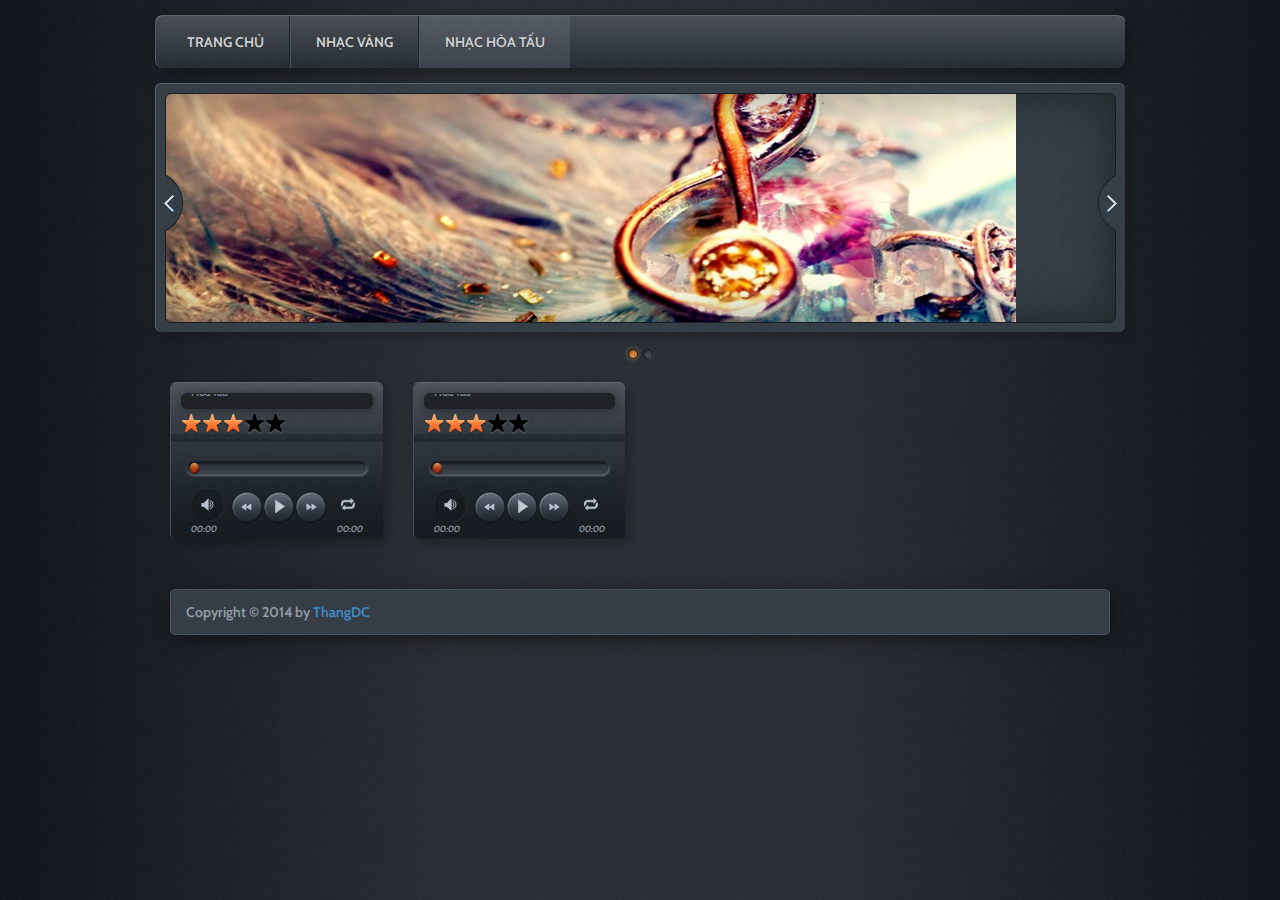
==== nhac-hoa-tau.html @ 0162b8f7 "Init" ====
<!doctype html>
<!--[if lt IE 7 ]><html lang="en" class="no-js ie6"> <![endif]-->
<!--[if IE 7 ]><html lang="en" class="no-js ie7"> <![endif]-->
<!--[if IE 8 ]><html lang="en" class="no-js ie8"> <![endif]-->
<!--[if IE 9 ]><html lang="en" class="no-js ie9"> <![endif]-->
<!--[if (gt IE 9)|!(IE)]><!--><html lang="en" class="no-js"> <!--<![endif]-->
<head>
<meta charset="utf-8">
<meta name="author" content="">
<meta name="keywords" content="">
<meta name="viewport" content="width=device-width,initial-scale=1">
<title>Nhạc hòa tấu - Nhũng ca khúc trữ tình bất hữu</title>

<!-- main JS libs -->
<script src="js/libs/modernizr.min.js"></script>
<script src="js/libs/jquery-1.10.0.js"></script>
<script src="js/libs/jquery-ui.min.js"></script>
<script src="js/libs/bootstrap.min.js"></script>

<!-- Style CSS -->
<link href="css/bootstrap.css" media="screen" rel="stylesheet">
<link href="style.css" media="screen" rel="stylesheet">

<!-- scripts -->
<script src="js/general.js"></script>

<!-- Include all needed stylesheets and scripts here -->

<!--[if lt IE 9]><script src="js/respond.min.js"></script><![endif]-->
<!--[if gte IE 9]>
<style type="text/css">
    .gradient {filter: none !important;}
</style>
<![endif]-->

<!-- Audio Player  -->
<link href="css/jplayer.css" rel="stylesheet">
<script src="js/jquery.jplayer.min.js"></script>
<script src="js/jplayer.playlist.min.js"></script>
<script type="text/javascript">
    //<![CDATA[
    $(document).ready(function(){
		
		new jPlayerPlaylist({
            jPlayer: "#jquery_jplayer_1",
            cssSelectorAncestor: "#jp_container_1"
        }, [
            {
                title:"<img src='http://nhacvang.tinhyeu24h.com/Playlist/Nhac-Hoa-Tau/Hoa-Tau-Trung-Hoa-Tuyen-Chon.jpg' alt='' /><ul><li class='item-artist'><span>01.</span> 999 Đóa Hồng</li><li class='item-song'>Nhạc Hoà Tấu Trung Hoa Tuyển Chọn</li><li class='item-album'>Hòa Tấu</li></ul>",
                mp3:"http://nhacvang.tinhyeu24h.com/Musics/Tuyen-Tap-Nhac-Hoa-Tau-Trung-Hoa/999-doa-hong-hoa-tau-trung-hoa.mp3"
            },
            {
                title:"<img src='http://nhacvang.tinhyeu24h.com/Playlist/Nhac-Hoa-Tau/Hoa-Tau-Trung-Hoa-Tuyen-Chon.jpg' alt='' /><ul><li class='item-artist'><span>02.</span> Ảo mộng tình yêu</li><li class='item-song'>Nhạc Hoà Tấu Trung Hoa Tuyển Chọn</li><li class='item-album'>Hòa Tấu</li></ul>",
                mp3:"http://nhacvang.tinhyeu24h.com/Musics/Tuyen-Tap-Nhac-Hoa-Tau-Trung-Hoa/ao-mong-tinh-yeu-hoa-tau-trung-hoa-tuyen-chon.mp3"
            },
            {
                title:"<img src='http://nhacvang.tinhyeu24h.com/Playlist/Nhac-Hoa-Tau/Hoa-Tau-Trung-Hoa-Tuyen-Chon.jpg' alt='' /><ul><li class='item-artist'><span>03.</span> Người Yêu Dấu</li><li class='item-song'>Nhạc Hoà Tấu Trung Hoa Tuyển Chọn</li><li class='item-album'>Như Quỳnh</li></ul>",
                mp3:"http://nhacvang.tinhyeu24h.com/Musics/Tuyen-Tap-Nhac-Hoa-Tau-Trung-Hoa/nguoi-yeu-dau-nhac-hoa-tau-trung-hoa-tuyen-chon.mp3"
            },
            {
                title:"<img src='http://nhacvang.tinhyeu24h.com/Playlist/Nhac-Hoa-Tau/Hoa-Tau-Trung-Hoa-Tuyen-Chon.jpg' alt='' /><ul><li class='item-artist'><span>04.</span> Nhớ anh nhiều hơn</li><li class='item-song'>Nhạc Hoà Tấu Trung Hoa Tuyển Chọn</li><li class='item-album'>Phi Nhung</li></ul>",
                mp3:"http://nhacvang.tinhyeu24h.com/Musics/Tuyen-Tap-Nhac-Hoa-Tau-Trung-Hoa/nho-anh-nhieu-hon-nhac-hoa-tau-trung-hoa-tuyen-chon.mp3"
            },
            {
                title:"<img src='http://nhacvang.tinhyeu24h.com/Playlist/Nhac-Hoa-Tau/Hoa-Tau-Trung-Hoa-Tuyen-Chon.jpg' alt='' /><ul><li class='item-artist'><span>05.</span> Nụ hôn và nước mắt</li><li class='item-song'>Nhạc Hoà Tấu Trung Hoa Tuyển Chọn</li><li class='item-album'>Phi Nhung</li></ul>",
                mp3:"http://nhacvang.tinhyeu24h.com/Musics/Tuyen-Tap-Nhac-Hoa-Tau-Trung-Hoa/nu-hon-va-nuoc-mat-hoa-tau-trung-hoa.mp3"
            }
        ], {
            swfPath: "js",
            supplied: "mp3",
            wmode: "window",
            smoothPlayBar: false,
            keyEnabled: false
        });
		
		new jPlayerPlaylist({
            jPlayer: "#jquery_jplayer_2",
            cssSelectorAncestor: "#jp_container_2"
        }, [
            {
                title:"<img src='http://nhacvang.tinhyeu24h.com/Playlist/Nhac-Hoa-Tau/Hoa-Tau-Viet-Nam-Tuyen-Chon.jpg' alt='' /><ul><li class='item-artist'><span>01.</span> Dáng đứng bến tre</li><li class='item-song'>Nhạc Hoà Tấu Việt Nam Tuyển Chọn</li><li class='item-album'>Hòa Tấu</li></ul>",
                mp3:"http://nhacvang.tinhyeu24h.com/Musics/Nhac-Hoa-Tau-Viet-Nam/dang-dung-ben-tre.mp3"
            },
            {
                title:"<img src='http://nhacvang.tinhyeu24h.com/Playlist/Nhac-Hoa-Tau/Hoa-Tau-Viet-Nam-Tuyen-Chon.jpg' alt='' /><ul><li class='item-artist'><span>02.</span> Giấc mơ trưa</li><li class='item-song'>Nhạc Hoà Tấu Việt Nam Tuyển Chọn</li><li class='item-album'>Hòa Tấu</li></ul>",
                mp3:"http://nhacvang.tinhyeu24h.com/Musics/Nhac-Hoa-Tau-Viet-Nam/giac-mo-trua.mp3"
            },
            {
                title:"<img src='http://nhacvang.tinhyeu24h.com/Playlist/Nhac-Hoa-Tau/Hoa-Tau-Viet-Nam-Tuyen-Chon.jpg' alt='' /><ul><li class='item-artist'><span>03.</span> Hãy về đây bên anh</li><li class='item-song'>Nhạc Hoà Tấu Việt Nam Tuyển Chọn</li><li class='item-album'>Hòa tấu</li></ul>",
                mp3:"http://nhacvang.tinhyeu24h.com/Musics/Nhac-Hoa-Tau-Viet-Nam/hay-ve-day-ben-anh.mp3"
            },
            {
                title:"<img src='http://nhacvang.tinhyeu24h.com/Playlist/Nhac-Hoa-Tau/Hoa-Tau-Viet-Nam-Tuyen-Chon.jpg' alt='' /><ul><li class='item-artist'><span>04.</span> Hình bóng quê nhà</li><li class='item-song'>Nhạc Hoà Tấu Việt Nam Tuyển Chọn</li><li class='item-album'>Hòa tấu</li></ul>",
                mp3:"http://nhacvang.tinhyeu24h.com/Musics/Nhac-Hoa-Tau-Viet-Nam/hinh-bong-que-nha.mp3"
            },
            {
                title:"<img src='http://nhacvang.tinhyeu24h.com/Playlist/Nhac-Hoa-Tau/Hoa-Tau-Viet-Nam-Tuyen-Chon.jpg' alt='' /><ul><li class='item-artist'><span>05.</span> Hoa mười giờ</li><li class='item-song'>Nhạc Hoà Tấu Việt Nam Tuyển Chọn</li><li class='item-album'>Hòa tấu</li></ul>",
                mp3:"http://nhacvang.tinhyeu24h.com/Musics/Nhac-Hoa-Tau-Viet-Nam/hoa-muoi-gio.mp3"
            },
            {
                title:"<img src='http://nhacvang.tinhyeu24h.com/Playlist/Nhac-Hoa-Tau/Hoa-Tau-Viet-Nam-Tuyen-Chon.jpg' alt='' /><ul><li class='item-artist'><span>06.</span> Huế Thương</li><li class='item-song'>Nhạc Hoà Tấu Việt Nam Tuyển Chọn</li><li class='item-album'>Hòa tấu</li></ul>",
                mp3:"http://nhacvang.tinhyeu24h.com/Musics/Nhac-Hoa-Tau-Viet-Nam/hue-thuong.mp3"
            },
            {
                title:"<img src='http://nhacvang.tinhyeu24h.com/Playlist/Nhac-Hoa-Tau/Hoa-Tau-Viet-Nam-Tuyen-Chon.jpg' alt='' /><ul><li class='item-artist'><span>07.</span> Lòng mẹ</li><li class='item-song'>Nhạc Hoà Tấu Việt Nam Tuyển Chọn</li><li class='item-album'>Hòa tấu</li></ul>",
                mp3:"http://nhacvang.tinhyeu24h.com/Musics/Nhac-Hoa-Tau-Viet-Nam/long-me.mp3"
            },
            {
                title:"<img src='http://nhacvang.tinhyeu24h.com/Playlist/Nhac-Hoa-Tau/Hoa-Tau-Viet-Nam-Tuyen-Chon.jpg' alt='' /><ul><li class='item-artist'><span>08.</span> Mấy Nhịp Cầu Tre</li><li class='item-song'>Nhạc Hoà Tấu Việt Nam Tuyển Chọn</li><li class='item-album'>Hòa tấu</li></ul>",
                mp3:"http://nhacvang.tinhyeu24h.com/Musics/Nhac-Hoa-Tau-Viet-Nam/may-nhip-cau-tre.mp3"
            }
        ], {
            swfPath: "js",
            supplied: "mp3",
            wmode: "window",
            smoothPlayBar: false,
            keyEnabled: false
        });
    });
    //]]>
</script>

</head>

<body>
    <div class="body_wrap">
        <div class="container">
			<!-- Main Menu -->
			<div class="row">
				<div class="boxed-velvet margin-top-15 margin-bottom-15">
					<ul class="dropdown inner clearfix">
						<li class="menu-level-0"><a href="/"><span>Trang chủ</span></a></li>
						<li class="menu-level-0"><a href="nhac-vang.html"><span>Nhạc vàng</span></a></li>
						<li class="menu-level-0"><a class="active" href="nhac-hoa-tau.html"><span>Nhạc hòa tấu</span></a></li>
					</ul>
				</div>
			</div>
			<div class="row">
				<!-- Image Slider -->
				<div class="widget-container widget_gallery">
					<div class="inner">
						<div id="myCarousel" class="carousel slide" data-interval="20000">
							<!-- Carousel items -->
							<div class="carousel-inner">
								<div class="active item">
									<img src="images/temp/slider-2.jpg" alt="" />
								</div>
								<div class="item">
									<img src="images/temp/slider-1.jpg" alt="" />
								</div>
							</div>
							<!-- Carousel indicators -->
							<ol class="carousel-indicators">
								<li data-target="#myCarousel" data-slide-to="0" class="active"></li>
								<li data-target="#myCarousel" data-slide-to="1"></li>
							</ol>
							<!-- Carousel nav -->
							<a class="carousel-control left" href="#myCarousel" data-slide="prev"></a>
							<a class="carousel-control right" href="#myCarousel" data-slide="next"></a>
						</div>
					</div>
				</div>
			</div>
			<div class="row">
				<div class="col-md-3">
					<!-- Widget Audio Player -->
					<div class="widget-container widget-audio">
						<div class="inner">
							<!-- jplayer-->
							<div id="jquery_jplayer_1" class="jp-jplayer"></div>
							<div id="jp_container_1" class="jp-audio">
								<div class="jp-type-playlist">
									<div class="jp-playlist">
										<ul class="jp-playlist-inner"><li></li></ul>
									</div>
									<div class="jp-gui jp-interface">
										<div class="song_title_wrap">
											<div class="song_title"></div>
											<div class="rating margin-top-5 margin-bottom-5 clearfix">
												<span class="star on">
													<input type="hidden" value="1">
												</span>
												<span class="star on">
													<input type="hidden" value="2">
												</span>
												<span class="star on">
													<input type="hidden" value="3">
												</span>
												<span class="star off">
													<input type="hidden" value="4">
												</span>
												<span class="star off">
													<input type="hidden" value="5">
												</span>
											</div>
										</div>
										<div class="jp-controls-wrap">
											<div class="jp-progress">
												<div class="jp-seek-bar">
													<div class="jp-play-bar"></div>
												</div>
											</div>
											<ul class="jp-controls">
												<li><a href="javascript:;" class="jp-mute" tabindex="1" title="mute">mute</a></li><!--
														--><li><a href="javascript:;" class="jp-unmute" tabindex="1" title="unmute">unmute</a></li><!--
														--><li><a href="javascript:;" class="jp-previous disabled" tabindex="1">previous</a></li><!--
														--><li><a href="javascript:;" class="jp-play" tabindex="1">play</a></li><!--
														--><li><a href="javascript:;" class="jp-pause" tabindex="1">pause</a></li><!--
														--><li><a href="javascript:;" class="jp-next" tabindex="1">next</a></li><!--
														--><li><a href="javascript:;" class="jp-stop" tabindex="1">stop</a></li><!--
														--><li><a href="javascript:;" class="jp-repeat" tabindex="1" title="repeat">repeat</a></li><!--
														--><li><a href="javascript:;" class="jp-repeat-off" tabindex="1" title="repeat off">repeat off</a></li><!--
														--><li><a href="javascript:;" class="jp-volume-max" tabindex="1" title="max volume">max volume</a></li><!--
														--><li><a href="javascript:;" class="jp-shuffle" tabindex="1" title="shuffle">shuffle</a></li><!--
														--><li><a href="javascript:;" class="jp-shuffle-off" tabindex="1" title="shuffle off">shuffle off</a></li>
											</ul>
											<div class="jp-volume-bar">
												<div class="jp-volume-bar-value"></div>
											</div>
											<div class="jp-current-time" style="display: block !important;"></div>
											<div class="jp-duration" style="display: block !important;"></div>
										</div>
									</div>
									<div class="jp-no-solution">
										<span>Update Required</span>
										To play the media you will need to either update your browser to a recent version or update your <a href="http://get.adobe.com/flashplayer/" target="_blank">Flash plugin</a>.
									</div>
								</div>
							</div>
							<!--/ jplayer-->
						</div>
					</div>
					<!-- Widget Audio Player -->
				</div>
				<div class="col-md-3">
					<!-- Widget Audio Player -->
					<div class="widget-container widget-audio">
						<div class="inner">
							<!-- jplayer-->
							<div id="jquery_jplayer_2" class="jp-jplayer"></div>
							<div id="jp_container_2" class="jp-audio">
								<div class="jp-type-playlist">
									<div class="jp-playlist">
										<ul class="jp-playlist-inner"><li></li></ul>
									</div>
									<div class="jp-gui jp-interface">
										<div class="song_title_wrap">
											<div class="song_title"></div>
											<div class="rating margin-top-5 margin-bottom-5 clearfix">
												<span class="star on">
													<input type="hidden" value="1">
												</span>
												<span class="star on">
													<input type="hidden" value="2">
												</span>
												<span class="star on">
													<input type="hidden" value="3">
												</span>
												<span class="star off">
													<input type="hidden" value="4">
												</span>
												<span class="star off">
													<input type="hidden" value="5">
												</span>
											</div>
										</div>
										<div class="jp-controls-wrap">
											<div class="jp-progress">
												<div class="jp-seek-bar">
													<div class="jp-play-bar"></div>
												</div>
											</div>
											<ul class="jp-controls">
												<li><a href="javascript:;" class="jp-mute" tabindex="1" title="mute">mute</a></li><!--
														--><li><a href="javascript:;" class="jp-unmute" tabindex="1" title="unmute">unmute</a></li><!--
														--><li><a href="javascript:;" class="jp-previous disabled" tabindex="1">previous</a></li><!--
														--><li><a href="javascript:;" class="jp-play" tabindex="1">play</a></li><!--
														--><li><a href="javascript:;" class="jp-pause" tabindex="1">pause</a></li><!--
														--><li><a href="javascript:;" class="jp-next" tabindex="1">next</a></li><!--
														--><li><a href="javascript:;" class="jp-stop" tabindex="1">stop</a></li><!--
														--><li><a href="javascript:;" class="jp-repeat" tabindex="1" title="repeat">repeat</a></li><!--
														--><li><a href="javascript:;" class="jp-repeat-off" tabindex="1" title="repeat off">repeat off</a></li><!--
														--><li><a href="javascript:;" class="jp-volume-max" tabindex="1" title="max volume">max volume</a></li><!--
														--><li><a href="javascript:;" class="jp-shuffle" tabindex="1" title="shuffle">shuffle</a></li><!--
														--><li><a href="javascript:;" class="jp-shuffle-off" tabindex="1" title="shuffle off">shuffle off</a></li>
											</ul>
											<div class="jp-volume-bar">
												<div class="jp-volume-bar-value"></div>
											</div>
											<div class="jp-current-time" style="display: block !important;"></div>
											<div class="jp-duration" style="display: block !important;"></div>
										</div>
									</div>
									<div class="jp-no-solution">
										<span>Update Required</span>
										To play the media you will need to either update your browser to a recent version or update your <a href="http://get.adobe.com/flashplayer/" target="_blank">Flash plugin</a>.
									</div>
								</div>
							</div>
							<!--/ jplayer-->
						</div>
					</div>
					<!-- Widget Audio Player -->
				</div>
			</div>
			<div class="row">
				<div class="col-sm-12">
					<!-- .clients box-->
					<div class="clients_box boxed">
						<div class="clients_box_content">
							Copyright &copy; 2014 by <a href="http://www.thangdc.com" target="_blank">ThangDC</a>
						</div>
					</div>
					<!--/ .clients box-->
				</div>
			</div>
		</div>
    </div>
</body>
</html>
---- style.css ----
/*
Kit Name: Dark Velvet
Kit URI: http://pixelkit.com/kits/dark-ui-kit
Description: 100+ elements
Version: 1.0
Author: PixelKit
Author URI: http://pixelkit.com

CSS STRUCTURE:

1. GENERAL TYPOGRAPHY
	- Fonts
	- Global Reset
	- General Styles
	- Clear Floats
	- Typography
	- Buttons
	- Custom checkboxes, radios
	- Ribbons
	- Badges
	- Rating Stars

2. PAGE ITEMS, WIDGETS
	- Table Pricing
	- Sidebar widgets
		- Widget Tags
		- Widget Calendar
	- Comments
	- Forms
    	    - Comment Form, Contact Form
    	    - Search Form
	- Dividers
	- Tabs
    	    - Sidebar Tabs
    	    - Content Tabs col-sm-8
    	    - Content Tabs col-sm-12
    	    - Content Tabs col-sm-6
    	    - Article Tabs
	- Main Menu

3. INDEX PAGE
    - Header (Kit Name)
	- Contact Form styled
	- Search Form styled
	- Progress Bars
	- Knobs
	- Tabs styled
	- Scroll Bars
	- Profile
	- Simple Graph
	- Image Slider
	- Notifications

/*===================================================*/
/* 1. GENERAL TYPOGRAPHY */
/*===================================================*/

/*-----------------------------------*/
/* Fonts */
/*-----------------------------------*/

@import url(http://fonts.googleapis.com/css?family=Cabin:400,500,600,700,400italic,500italic,600italic,700italic);

/*-----------------------------------*/
/* Global Reset */
/*-----------------------------------*/

html, body, div, span, applet, object, iframe, h1, h2, h3, h4, h5, h6, p, blockquote, pre, a, abbr, acronym, address, big, cite, code, del, dfn, em, img, ins, kbd, q, s, samp, small, strike, strong, sub, sup, tt, var, b, u, i, center, dl, dt, dd, ol, ul, li, fieldset, form, label, legend, table, caption, tbody, tfoot, thead, tr, th, td, article, aside, canvas, details, embed, figure, figcaption, footer, header, hgroup, menu, nav, output, ruby, section, summary, time, mark, audio, video {
	margin: 0;
	padding: 0;
	border: 0;
	font-size: 100%;
	font: inherit;
	vertical-align: baseline; }
article, aside, details, figcaption, figure, footer, header, hgroup, menu, nav, section {
	display: block}
body {
	line-height: 1; }
ol, ul {
	list-style: none; }
blockquote, q {
	quotes: none; }
blockquote:before, blockquote:after, q:before, q:after {
	content: '';
	content: none; }
table {
	border-collapse: collapse;
	border-spacing: 0}

html { font-size: 100%; -webkit-text-size-adjust: 100%; -ms-text-size-adjust: 100%; -webkit-font-smoothing: antialiased; }

/*-----------------------------------*/
/* General Styles */
/*-----------------------------------*/

body {
	font-family: 'Cabin', sans-serif;
	font-weight: 600;
    color:#959da6;
	font-size:14px;
	position:relative;
	background: url(images/bg.png);
}
.body_wrap{
    background: url([data-uri]);
    background: -moz-linear-gradient(left,  rgba(255,255,255,0) 0%, rgba(255,255,255,0) 1%, rgba(255,255,255,0.1) 35%, rgba(255,255,255,0.1) 65%, rgba(255,255,255,0) 100%);
    background: -webkit-gradient(linear, left top, right top, color-stop(0%,rgba(255,255,255,0)), color-stop(1%,rgba(255,255,255,0)), color-stop(35%,rgba(255,255,255,0.1)), color-stop(65%,rgba(255,255,255,0.1)), color-stop(100%,rgba(255,255,255,0)));
    background: -webkit-linear-gradient(left,  rgba(255,255,255,0) 0%,rgba(255,255,255,0) 1%,rgba(255,255,255,0.1) 35%,rgba(255,255,255,0.1) 65%,rgba(255,255,255,0) 100%);
    background: -o-linear-gradient(left,  rgba(255,255,255,0) 0%,rgba(255,255,255,0) 1%,rgba(255,255,255,0.1) 35%,rgba(255,255,255,0.1) 65%,rgba(255,255,255,0) 100%);
    background: -ms-linear-gradient(left,  rgba(255,255,255,0) 0%,rgba(255,255,255,0) 1%,rgba(255,255,255,0.1) 35%,rgba(255,255,255,0.1) 65%,rgba(255,255,255,0) 100%);
    background: linear-gradient(to right,  rgba(255,255,255,0) 0%,rgba(255,255,255,0) 1%,rgba(255,255,255,0.1) 35%,rgba(255,255,255,0.1) 65%,rgba(255,255,255,0) 100%);
    filter: progid:DXImageTransform.Microsoft.gradient( startColorstr='#00ffffff', endColorstr='#00ffffff',GradientType=1 );
    width: 100%;
    height: 100%;
}
::-moz-selection {
	background: #fff;
	color: #363636;
	text-shadow: none;
}
::selection {
	background: #fff;
	color: #363636;
	text-shadow: none;
}
a:hover,
a:focus {
	color: #fff;
	text-decoration: none;
}
a:active{background-color: transparent;}

input, textarea, input[type="submit"]:focus, div {
	outline: 0 none;
	font-family: 'Cabin', sans-serif;
}
button, input, select, textarea {vertical-align: top;}

.alpha{margin-left:0 !important;}
.omega{margin-right:0 !important;}

/*-----------------------------------*/
/* Clear Floats */
/*-----------------------------------*/

html body * span.clear,
html body * div.clear,
html body * li.clear,
html body * dd.clear {
	background: none;
	border: 0;
	clear: both;
	display: block;
	float: none;
	font-size: 0;
	list-style: none;
	margin: 0;
	padding: 0;
	overflow: hidden;
	visibility: hidden;
	width: 0;
	height: 0;
}
.clearfix {
	*zoom: 1;
}
.clearfix:before,
.clearfix:after {
	display: table;
	line-height: 0;
	content: "";
}
.clearfix:after {
	clear: both;
}

/*-----------------------------------*/
/* Typography */
/*-----------------------------------*/

h1, h2, h3, h4, h5, h6 {
	line-height:1.2em;
	margin-bottom:.7em;
}
h1{font-size:29px}
h2{font-size:25px}
h3{font-size:23px}
h4{font-size:19px}
h5{font-size:17px}
h6{font-size:14px}

h1, h2, h3, h4, h5, h6,
h1 span, h2 span, h3 span ,h4 span, h5 span, h6 span,
h1 a, h2 a, h3 a ,h4 a, h5 a, h6 a
{color: #b8c0c8;}

h4, h5, h6,
h4 span, h5 span, h6 span,
h4 a, h5 a, h6 a
{color: #fff;}

em{font-style: italic;}
strong{font-weight: 600;}
small{font-size: 85%;}

i{
	position: relative;
	top: 0;
	left: 0;
	display: inline-block;
	overflow: hidden;
	text-decoration: none;
	font-style: normal;
	background-repeat: no-repeat;
	margin-right: 15px;
}
p{
	line-height: 21px;
	margin-bottom: 16px;
    font-weight: 400;
    color: #959da6;
}
.margin-30{margin-bottom:30px;}

h6.foo{
	font-size: 11px;
    text-transform: uppercase;
	color:#808e9e;
	text-shadow:1px 1px 1px rgba(0,0,0,0.5);
	margin:25px 0;
}

/*-----------------------------------*/
/* Buttons */
/*-----------------------------------*/

.buttons-wrap{margin-bottom: 50px;}
.buttons .btn{margin-right:20px; margin-bottom:20px;}

.btn:hover, .btn:focus {
    -webkit-transition: background-position .0s linear;
    -moz-transition: background-position .0s linear;
    -o-transition: background-position .0s linear;
    transition: background-position .0s linear;
}
.btn:hover, .btn:focus, .btn:active, .btn.active, .btn.disabled, .btn[disabled] {
    background-color: transparent;
}
.btn.active, .btn:active,
.btn.btn-black.active, .btn.btn-black:active,
.btn.btn-large.active, .btn.btn-large:active,
.btn.btn-small.active, .btn.btn-small:active,
.btn.btn-follow.active, .btn.btn-follow:active{
    background-image:url(images/buttons.png);
    -webkit-box-shadow: none;
    -moz-box-shadow: none;
    box-shadow: none;
}

.btn{
	display:inline-block;
	background-image:url(images/buttons.png);
	background-repeat:no-repeat;
	background-color: transparent;
	background-position:right -37px;
	height: 37px;
	line-height: 37px;
	padding: 0;
	padding-right:25px;
	border: 0 none;
    border-radius: 0;
    -webkit-border-radius: 0;
    -moz-border-radius: 0;
    box-shadow: 0 15px 12px -16px rgba(0, 0, 0, 0.8);
    -webkit-box-shadow: 0 15px 12px -16px rgba(0, 0, 0, 0.8);
    -moz-box-shadow: 0 15px 12px -16px rgba(0, 0, 0, 0.8);
}
.btn span,
.btn input{
	display:block;
	background-image:url(images/buttons.png);
	background-repeat:no-repeat;
	background-position:left 0;
	background-color: transparent;
	padding: 0;
	padding-left:25px;
	line-height:37px;
	height: 37px;
	border:none;
	outline:none;
    text-transform: uppercase;
    color: #fefae5;
    text-shadow:0 1px 1px rgba(161,75,39,0.9);
    font-weight: 600;
}
.btn.btn-black, .btn.btn-large{
    box-shadow: 0 4px 10px -5px rgba(0, 0, 0, 0.8);
    -webkit-box-shadow: 0 4px 10px -5px rgba(0, 0, 0, 0.8);
    -moz-box-shadow: 0 4px 10px -5px rgba(0, 0, 0, 0.8);
}
.btn.btn-black span,
.btn.btn-black input{
    color: #7e888e;
    text-shadow:0 1px 1px rgba(0,0,0,0.36);
}
.btn:hover, .btn:focus{
	background-position:right -37px;
	background-image:url(images/buttons.png);
	background-color: transparent;
	color: #fefae5;
}
.btn.btn-large{
	height: 49px;
	line-height: 47px;
	padding-right:35px;
}
.btn.btn-large span,
.btn.btn-large input{
    font-size:15px;
	padding-left:35px;
	height: 49px;
    line-height: 47px;
    color: #fff;
}
.btn.btn-small{
    height: 31px;
    line-height: 29px;
    padding-right:17px;
    -webkit-box-shadow: 4px 4px 6px -3px rgba(0, 0, 0, 0.5);
    -moz-box-shadow: 4px 4px 6px -3px rgba(0, 0, 0, 0.5);
    box-shadow: 4px 4px 6px -3px rgba(0, 0, 0, 0.5);
}
.btn.btn-small span,
.btn.btn-small input{
    font-size:13px;
    padding-left:17px;
    height: 31px;
    line-height: 29px;
}
.btn.btn-follow{
    height: 29px;
    line-height: 29px;
    padding-right:18px;
    box-shadow: 0px 2px 4px -2px rgba(0, 0, 0, 0.5);
}
.btn.btn-follow span,
.btn.btn-follow input{
    font-size:12px;
    padding-left:39px;
    height: 29px;
    line-height: 29px;
    text-transform: none;
    text-shadow: 0 1px 1px rgba(36,42,50,0.75);
}
.btn.btn-large.btn-black{
    height: 45px;
    line-height: 43px;
    padding-right:40px;
}
.btn.btn-large.btn-black span,
.btn.btn-large.btn-black input{
    padding-left:40px;
    height: 45px;
    line-height: 43px;
    color: #fff;
    text-shadow:0 1px 1px rgba(188,83,39,0.75);
}

/* Button Shape */
.btn.btn-black span, .btn.btn-black input{background-position:left -74px;}
.btn.btn-black{background-position:right -111px;}

.btn.btn-round span, .btn.btn-round input{background-position:left -518px;}
.btn.btn-round{background-position:right -555px;}
.btn.btn-round:hover span, .btn.btn-round:hover input, .btn.btn-round.hover span, .btn.btn-round.hover input{background-position:left -592px;}
.btn.btn-round:hover, .btn.btn-round.hover{background-position:right -629px;}
.btn.btn-round:active span, .btn.btn-round:active input, .btn.btn-round.active span, .btn.btn-round.active input{background-position:left -666px;}
.btn.btn-round:active, .btn.btn-round.active{background-position:right -703px;}

.btn.btn-left span, .btn.btn-left input{background-position:left -148px; padding-left: 28px;}
.btn.btn-left{background-position:right -185px;}
.btn.btn-right span, .btn.btn-right input{background-position:left -222px;}
.btn.btn-right{background-position:right -259px; padding-right: 28px;}

.btn.btn-acute span, .btn.btn-acute input{background-position:left -296px;}
.btn.btn-acute{background-position:right -333px;}
.btn.btn-left.btn-acute span, .btn.btn-left.btn-acute input{background-position:left -370px; padding-left: 28px;}
.btn.btn-left.btn-acute{background-position:right -407px;}
.btn.btn-right.btn-acute span, .btn.btn-right.btn-acute input{background-position:left -444px;}
.btn.btn-right.btn-acute{background-position:right -481px; padding-right: 28px;}

.btn.btn-large span, .btn.btn-large input{background-position:left -814px;}
.btn.btn-large{background-position:right -863px;}
.btn-large.btn-black span, .btn-large.btn-black input{background-position:left -912px;}
.btn-large.btn-black{background-position:right -957px;}

.btn.btn-small span, .btn.btn-small input{background-position:left -1002px;}
.btn.btn-small{background-position:right -1033px;}

.btn.btn-send span, .btn.btn-send input{background-position:left -740px; padding-left: 45px;}
.btn.btn-send {background-position:right -777px; padding-right: 15px;}

.btn.btn-follow span, .btn.btn-follow input{background-position:left -1064px;}
.btn.btn-follow {background-position:right -1093px;}

/*-----------------------------------*/
/* Custom checkboxes, radios */
/*-----------------------------------*/

.custom-checkbox,.custom-radio {position:relative;}
.custom-checkbox label::selection, .custom-radio label::selection {background: transparent; color: inherit;}

/* input, label positioning */
.custom-checkbox input, .custom-radio input {position:absolute; left:0; top:0; margin:0; border:none; width:0; height:0; display: none;}
.custom-checkbox input {left:6px; top:7px}
.ie8 .custom-checkbox input, .ie8 .custom-radio input {display:block;}

.custom-checkbox label, .custom-radio label {display:block; position:relative; height:26px; line-height:26px; padding-left:36px; margin-bottom:8px; cursor:pointer; color:#b8c0c8;}
.custom-radio label {height:28px; line-height:28px; margin-bottom:4px;}

.custom-checkbox label img,
.custom-radio label img {
    vertical-align: middle;
    top:-5px;
    position:relative;
}
/* states */
.custom-checkbox label {background:url(images/styled_checkbox.png) no-repeat;}
.custom-radio label {background:url(images/styled_radiobutton.png) no-repeat;}
.custom-checkbox label, .custom-radio label {background-position:0 0;}
.custom-checkbox label.checked, .custom-radio label.checked {background-position:0 -100px;}
.checkbox-red .custom-checkbox label.checked, .radio-red .custom-radio label.checked {background-position:0 -200px;}
.custom-checkbox label.focus, .custom-radio label.focus {outline:0;}

.checkbox-large .custom-checkbox label {background:url(images/styled_checkbox_large.png) no-repeat; height: 34px; line-height: 24px; padding-left:95px;}
.checkbox-large .custom-checkbox label {background-position:0 0;}
.checkbox-large .custom-checkbox label.checked {background-position:0 -100px;}

/*-----------------------------------*/
/* Ribbons */
/*-----------------------------------*/

.ribbon{
	height:50px;
	padding-right:30px;
	display: inline-block;
	background-image:url(images/ribbons.png);
	background-repeat: no-repeat;
	background-position: right -50px;
}
.ribbon span{
	display:block;
	height:50px;
    min-width: 120px;
	line-height: 36px;
	padding-left:50px;
	background-image:url(images/ribbons.png);
	background-repeat: no-repeat;
	background-position: left 0;
	font-weight:700;
	color:#fff;
	text-shadow:1px 1px 1px rgba(0,0,0,0.5);
	text-transform: uppercase;
	white-space: nowrap;
}
.ribbon.ribbon-red span{background-position:left -100px;}
.ribbon.ribbon-red{background-position:right -150px;}
.ribbon.ribbon-blue span{background-position:left -200px;}
.ribbon.ribbon-blue{background-position:right -250px;}

/*-----------------------------------*/
/* Badges */
/*-----------------------------------*/

.badge:empty {display: inline-block;}

.badge{
	position: relative;
	width:78px;
	height:78px;
	background-image:url(images/badges_text.png);
	background-repeat: no-repeat;
	background-position: 0 0;
	padding: 0;
	background-color: transparent;
    border-radius: 0;
    -webkit-border-radius: 0;
    -moz-border-radius: 0;
    top:-6px;
    right:-6px;
}
.badge.style2{
    width:83px;
    height:83px;
    background-image:url(images/badges_text_2.png);
    background-position: 0 -166px;
}

.badge.badge-new{background-position:-78px 0;}
.badge.badge-try{background-position:-156px 0;}
.badge.badge-popular{background-position:-234px 0;}
.badge.badge-outlet{background-position:-312px 0;}

.badge.style2.badge-try{background-position:0 0;}
.badge.style2.badge-popular{background-position:-83px 0;}
.badge.style2.badge-discount{background-position:-166px 0;}
.badge.style2.badge-new{background-position:0 -83px;}
.badge.style2.badge-fresh{background-position:-83px -83px;}
.badge.style2.badge-sale{background-position:-166px -83px;}

/*-----------------------------------*/
/* Rating Stars */
/*-----------------------------------*/

.rating {margin-bottom: 25px;}
.rating span.star{display:block; float:left; width:21px; height:20px; padding: 0 3px; background-repeat: no-repeat;}
.rating span.off{background-image: url(images/icons/star_off.png);}
.rating span.on,
.rating span.star:hover,
.rating span.over{background-image: url(images/icons/star_on.png); cursor:pointer;}

/*===================================================*/
/* 2. PAGE ITEMS, WIDGETS */
/*===================================================*/

.content{padding-top: 20px; padding-bottom: 30px;}
.sidebar{padding: 20px 0 30px;}
.sidebar.sidebar-thin{padding: 20px 10px 30px;}
#middle{position: relative; z-index: 0;}
#middle.sidebar_left > .container > .row > .col-sm-8{float:right;}

.boxed {
    background: #353e47;
    border: 1px solid #4a545e;
	border-radius:5px;
	-webkit-border-radius:5px;
	-moz-border-radius:5px;
	margin-bottom:30px;
	position: relative;
    z-index: 0;
    box-shadow: 5px 5px 22px -2px rgba(0, 0, 0, 0.5);
    -webkit-box-shadow: 5px 5px 22px -2px rgba(0, 0, 0, 0.5);
    -moz-box-shadow: 5px 5px 22px -2px rgba(0, 0, 0, 0.5);
}
.boxed-velvet{
    background: url(images/bg-widget2.png) repeat;
    border-radius: 8px;
    -webkit-border-radius: 8px;
    -moz-border-radius: 8px;
    box-shadow: 5px 5px 22px -2px rgba(0, 0, 0, 0.5);
    -webkit-box-shadow: 5px 5px 22px -2px rgba(0, 0, 0, 0.5);
    -moz-box-shadow: 5px 5px 22px -2px rgba(0, 0, 0, 0.5);
    border-top:1px solid #5e6771;
    border-left:1px solid #525B68;
}
.boxed-velvet .inner{
    border-radius: 6px;
    -webkit-border-radius: 6px;
    -moz-border-radius: 6px;
    background: url([data-uri]);
    background: -moz-linear-gradient(top,  rgba(255,255,255,0.16) 0%, rgba(255,255,255,0) 100%);
    background: -webkit-gradient(linear, left top, left bottom, color-stop(0%,rgba(255,255,255,0.16)), color-stop(100%,rgba(255,255,255,0)));
    background: -webkit-linear-gradient(top,  rgba(255,255,255,0.16) 0%,rgba(255,255,255,0) 100%);
    background: -o-linear-gradient(top,  rgba(255,255,255,0.16) 0%,rgba(255,255,255,0) 100%);
    background: -ms-linear-gradient(top,  rgba(255,255,255,0.16) 0%,rgba(255,255,255,0) 100%);
    background: linear-gradient(to bottom,  rgba(255,255,255,0.16) 0%,rgba(255,255,255,0) 100%);
    filter: progid:DXImageTransform.Microsoft.gradient( startColorstr='#29ffffff', endColorstr='#00ffffff',GradientType=0 );
}

/*-----------------------------------*/
/* Table Pricing */
/*-----------------------------------*/

.pricing_box {
	position:relative;
	clear:both;
	margin-bottom:50px;
}
.price_col{
	margin-bottom:20px !important;
}
.price_col .badge{
	display: none;
	position: absolute;
	top:-6px;
	right: -6px;
	z-index: 3;
}
.price_col.col_active .badge{display: block;}

.pricing_box .price_item{
    box-shadow: 5px 5px 22px -2px rgba(0, 0, 0, 0.5);
    -webkit-box-shadow: 5px 5px 22px -2px rgba(0, 0, 0, 0.5);
    -moz-box-shadow: 5px 5px 22px -2px rgba(0, 0, 0, 0.5);
	position: relative;
	border:none;
	border-radius: 10px;
	-webkit-border-radius: 10px;
	-moz-border-radius: 10px;
	background: #f0e6d3;
}
.price_style2 .price_item{margin:0 20px;}
.price_style2 .price_col.col_active .price_item{margin:0 25px;}

.price_col.price_col_red .price_item{background: #f4f4f4;}
.price_col.price_col_blue .price_item{background: #d9e8f2;}

.pricing_box ul {
	margin:0;
	text-align: center;
}
.pricing_box li.price_col {
     display: inline-block;
     padding: 0;
     position:relative;
 }
.pricing_box.price_style2 li.price_col {
    display: block;
    padding: 0 15px;
    position:relative;
}

.price_style1 .price_col.col_active{margin: 0 -36px;}

.price_col.col_active{
	top:5px;
	z-index: 1;
}
.price_style2 .price_col.col_active {top: 0;}

.price_style1 .price_col .price_item {
	width:260px;
    position: relative;
}
.price_style1 .price_col.col_active .price_item {width:250px;}

/*Pricing Head*/

.price_col_head{
	height:75px;
	margin-bottom: 30px;
}
.price_style1 .col_active .price_col_head{height:85px;}

.price_col_head .price em {
    display: block;
    font-size: 40px;
    color: #fff;
    font-style: normal;
}
.price_col_head .price span {
	display: block;
	color: #fff2da;
}
.price_col.price_col_red .price_col_head .price span {color: #f8e2a2;}
.price_col.price_col_blue .price_col_head .price span {color: #c3e7fc;}
.col_active .price_col_head .price em {font-size: 50px;}
.col_active .price_col_head .price span {font-size: 16px;}
.price_col_head .price em {padding-top: 8px;}
.price_style2 .col_active .price_col_head .price em {padding-top: 0px;}

.price_col .price_col_head {
	position:relative;
	background:url(images/price-head-yellow.png) left bottom repeat-x;
	border-radius: 8px 8px 0 0;
	-webkit-border-radius: 8px 8px 0 0;
	-moz-border-radius: 8px 8px 0 0;
    box-shadow: 0 2px 5px -1px rgba(0, 0, 0, 0.3);
    -webkit-box-shadow: 0 2px 5px -1px rgba(0, 0, 0, 0.3);
    -moz-box-shadow: 0 2px 5px -1px rgba(0, 0, 0, 0.3);
}
.price_col.price_col_red .price_col_head {background:url(images/price-head-red.png) left bottom repeat-x;}
.price_col.price_col_blue .price_col_head {background:url(images/price-head-blue.png) left bottom repeat-x;}

/*Pricing Body*/

.price_col .price_body_inner{padding:0 20px;}

.price_col .price_body_top{
	padding-bottom: 17px;
	border-bottom: 1px solid #D6C1A1;
}
.price_col.price_col_red .price_body_top{border-bottom: 1px solid #DFDFDF;}
.price_col.price_col_blue .price_body_top{border-bottom: 1px solid #BACFDD;}
.price_col_body ul{border-top: 1px solid #fff; padding-top: 12px;}

.price_col .price_body_top strong{
    display:block;
    font-size:30px;
	color:#a36813;
}
.price_col.price_col_red .price_body_top strong{color:#d74910;}
.price_col.price_col_blue .price_body_top strong{color:#1762a7;}

.price_body_top span{
    display:block;
    font-size: 13px;
    color:#000;
}
.price_col_body ul li{
    color:#181c22;
    font-size: 13px;
    display:block;
    line-height: 25px;
    padding:0;
    margin:0;
}
.price_col .price_col_body{margin-bottom: 14px;}

/*Pricing Bottom*/

.price_col .price_col_foot{
    background: url(images/price-bottom.png) left top repeat-x;
    border-radius:0 0 6px 6px;
    -webkit-border-radius:0 0 6px 6px;
    -moz-border-radius:0 0 6px 6px;
    padding: 14px 0 15px;
}
.price_style1 .price_col.col_active .price_col_foot{padding: 17px 0 18px;}
.price_style2 .price_col.col_active .price_col_foot{padding: 12px 0 13px;}

/*Responsive*/

@media (max-width: 767px){
    .pricing_box.price_style1 li.price_col{
        display: block;
        margin: 0 0 20px;
        top:0;
    }
    .price_style1 .price_col .price_item, .price_style1 .price_col.col_active .price_item{width: 100%;}

    .price_style2 .price_item,
    .price_style2 .price_col.col_active .price_item{margin:0;}
}
@media (max-width: 991px) and (min-width: 768px){
    .col-sm-8 .pricing_box.price_style1 li.price_col{
        display: block;
        margin: 0 0 20px;
        top:0;
    }
    .col-sm-8 .price_style1 .price_col .price_item, .col-sm-8 .price_style1 .price_col.col_active .price_item{width: 100%;}

    .price_style2 .price_item,
    .price_style2 .price_col.col_active .price_item{margin:0;}
}

/*-----------------------------------*/
/* Sidebar widgets */
/*-----------------------------------*/

.widget-container{margin-bottom: 50px;}
.widget-container .widget-title{
	font-size: 20px;
    color: #fff;
	margin-bottom:13px;
    text-shadow: 1px 1px 1px rgba(45,51,58,0.43);
}

/* Widget Tags */

.widget_tag_cloud .widget-title {margin: 0 22px 40px;}
.tagcloud{text-align: justify;}

.tagcloud a{
	display:inline-block;
	font-size:12px;
	text-align: center;
	white-space:nowrap;
	background-image:url(images/tag.png);
	background-repeat:no-repeat;
	background-position:right -32px;
	height: 32px;
	line-height: 30px;
	padding-right:13px;
	color:#dcdcdc;
	text-shadow:0 1px 1px rgba(36,42,50,0.75);
    margin:0 3px 19px;
}
.tagcloud a:hover{color:#ff8e33;}

@media
only screen and (-webkit-min-device-pixel-ratio: 2),
only screen and (   min--moz-device-pixel-ratio: 2),
only screen and (   -o-min-device-pixel-ratio: 2/1),
only screen and (        min-device-pixel-ratio: 2),
only screen and (           min-resolution: 192dpi),
only screen and (            min-resolution: 2dppx){ 
  .tagcloud a{padding-right:12px;}
}

.tagcloud a span{
	display:inline-block;
	background-image:url(images/tag.png);
	background-repeat:no-repeat;
	background-position:left 0;
	padding-left:24px;
	height:inherit;
	line-height:inherit;
}

/* Widget Calendar */

.widget_calendar .inner{padding: 0 16px 20px;}
.ie8 #date_departure{display: none !important;}

/*-----------------------------------*/
/* Post Items */
/*-----------------------------------*/

/* Post Images */

.post-item.post-img .inner{padding: 50px 28px 16px;}
.post-item.post-img h2 {margin-bottom: 31px;}
.post-item.post-img .post-image {margin-bottom: 30px;}

.carousel{margin: 0;}

.widget_gallery .inner,
.post-item .post-carousel{
    padding: 9px;
    border-top:1px solid #596775;
    border-left:1px solid #596775;
    box-shadow:5px 5px 8px rgba(0,0,0,0.2);
    -webkit-box-shadow:5px 5px 8px rgba(0,0,0,0.2);
    -moz-box-shadow:5px 5px 8px rgba(0,0,0,0.2);
    border-radius:6px;
    -webkit-border-radius:6px;
    -moz-border-radius:6px;
    background: url(images/bg-widget.png) repeat;
    position: relative;
    z-index: 0;
}
.carousel-inner {
	height: 260px;
	border-radius:6px;
	-webkit-border-radius:6px;
	-moz-border-radius:6px;
	box-shadow:inset 0 0 50px rgba(0,0,0,0.45);
	-webkit-box-shadow:inset 0 0 50px rgba(0,0,0,0.45);
	-moz-box-shadow:inset 0 0 50px rgba(0,0,0,0.45);
    border: 1px solid #181f22;
}
.carousel-inner > .item {
    z-index: -1;
    height: 260px;
    overflow: hidden;
}
.carousel-inner > .item > img,
.carousel-inner > .item > a > img {
    width: auto;
    max-width: none;
}
.post-item.post-img .carousel-title,
.widget_gallery .carousel-title{
    border-radius: 0;
    -webkit-border-radius: 0;
    -moz-border-radius: 0;
    background: rgba(0,0,0,0.6);
    padding: 10px;
}
.post-item.post-img .carousel-title h6,
.widget_gallery .carousel-title h6{
    color: #e1e8ef;
    font-size: 19px;
    margin: 0;
    text-align: center;
}
.post-item.post-img .carousel-title p,
.widget_gallery .carousel-title p{
    font-size: 12px;
    color: #8b9095;
    text-align: center;
}
.carousel-control {
	position: absolute;
	top: 111px;
	left: -3px;
	width: 21px;
	height: 56px;
	margin-top: 0;
	background-image:url(images/post_image_controls.png) !important;
	background-position: left top !important;
	background-color: transparent;
	border: none;
	-webkit-border-radius: 0;
	-moz-border-radius: 0;
	border-radius: 0;
	opacity: 1;
	filter: none !important;
}
.carousel-control.right {
	right: -3px;
	left: auto;
	background-position: right top !important;
}
.carousel-control:hover{
    opacity: 1;
    filter: alpha(opacity=100);
}

.carousel-indicators {
    text-align: center;
    padding:0;
    position: relative;
    top: 43px;
    right: -1px;
    height: 0;
}
.carousel-indicators li {
    display: inline-block;
    float: none;
    width: 20px;
    height: 20px;
    margin: 0 -4px;
    background-image:url(images/post_image_controls.png);
    background-position: 0 -60px;
    background-color: transparent;
    cursor: pointer;
    border: 0 none;
    -webkit-border-radius: 0;
    -moz-border-radius: 0;
    border-radius: 0;
}
.carousel-indicators .active {
    background-position: -20px -60px;
    background-color: transparent;
    width: 20px;
    height: 20px;
    margin: 0 -4px;
}
@media (max-width: 991px){
    .carousel-indicators {top: 20px;}
}

/*-----------------------------------*/
/* Comments */
/*-----------------------------------*/

.comment-list {
    position: relative;
    margin-bottom: 26px;
}
.comment-list h2 {
	margin-bottom: 30px;
}
.link-add-comment {
	position: absolute;
	top: 11px;
	right: 0;
    color: #55AECE;
	font-size: 14px;
    font-weight: 400;
    font-style: italic;
}
.comment-list li.comment {
	padding-left: 80px;
	position: relative;
}
.comment-body {
	background: url(images/comment-bg.png) repeat;
	-webkit-border-radius: 5px;
	-moz-border-radius: 5px;
    border-radius: 5px;
	box-shadow: 0 2px 3px 1px rgba(0, 0, 0, 0.2);
	-webkit-box-shadow: 0 2px 3px 1px rgba(0, 0, 0, 0.2);
	-moz-box-shadow: 0 2px 3px 1px rgba(0, 0, 0, 0.2);
	position: relative;
	margin-bottom:22px;
    border-top: 1px solid #585C64;
}
.comment-body .inner {
    padding: 19px 15px 17px;
    -webkit-border-radius: 5px;
    -moz-border-radius: 5px;
    border-radius: 5px;
    background: url([data-uri]);
    background: -moz-linear-gradient(top,  rgba(255,255,255,0.1) 0%, rgba(0,0,0,0.1) 100%);
    background: -webkit-gradient(linear, left top, left bottom, color-stop(0%,rgba(255,255,255,0.1)), color-stop(100%,rgba(0,0,0,0.1)));
    background: -webkit-linear-gradient(top,  rgba(255,255,255,0.1) 0%,rgba(0,0,0,0.1) 100%);
    background: -o-linear-gradient(top,  rgba(255,255,255,0.1) 0%,rgba(0,0,0,0.1) 100%);
    background: -ms-linear-gradient(top,  rgba(255,255,255,0.1) 0%,rgba(0,0,0,0.1) 100%);
    background: linear-gradient(to bottom,  rgba(255,255,255,0.1) 0%,rgba(0,0,0,0.1) 100%);
    filter: progid:DXImageTransform.Microsoft.gradient( startColorstr='#14ffffff', endColorstr='#14000000',GradientType=0 );
}

.comment-avatar {
	position: absolute;
	top: 0;
	left: -80px;
    z-index: 0;
}
.comment-avatar .avatar {
    border-radius: 3px;
    -webkit-border-radius: 3px;
    -moz-border-radius: 3px;
    -webkit-box-shadow: 2px 2px 8px rgba(0, 0, 0, 0.30), inset 1px 1px 2px rgba(255, 255, 255, 0.2);
    -moz-box-shadow: 2px 2px 8px rgba(0, 0, 0, 0.30), inset 1px 1px 2px rgba(255, 255, 255, 0.2);
	box-shadow: 2px 2px 8px rgba(0, 0, 0, 0.30), inset 1px 1px 2px rgba(255, 255, 255, 0.2);
    border:1px solid #101419;
    width: 58px;
    overflow: hidden;
}
.comment-avatar img {
	display: block;
	width: 58px;
    position: relative;
    z-index: -1;
}
.comment-arrow{
	width: 7px;
	height: 9px;
	position: absolute;
	top:14px;
	left:-7px;
	z-index: 2;
	background: url(images/comment_arrow.png) no-repeat;
}
.comment-author {
	margin-bottom: 5px;
	text-align: right;
	color: #fff;
	font-size: 12px;
    font-weight: 400;
}
.link-author {
	font-size: 16px;
	text-decoration: none;
	float: left;
	color: #fff;
    text-shadow: 0 1px 1px rgba(0,0,0,0.5);
    position: relative;
    top:-4px;
}
.link-reply {
	color: #fff;
	padding-right: 2px;
}
.comment-entry {
    font-size: 13px;
	line-height:20px;
}

/* Responsive */
@media (max-width:479px){
    .link-add-comment {
        top: 30px;
        left: 0;
        right: auto;
    }
    .comment-body .inner {
        padding-left:10px;
        padding-right:10px;
    }
}

/*-----------------------------------*/
/* Forms */
/*-----------------------------------*/

/*-----------------------------------*/
/* Comment Form, Contact Form */
/*-----------------------------------*/

input::-webkit-input-placeholder {font-size:13px; color:#b8c0c8;}
input:-moz-placeholder {font-size:13px; color:#b8c0c8;}
textarea::-webkit-input-placeholder {font-size:13px; color:#b8c0c8;}
textarea:-moz-placeholder {font-size:13px; color:#b8c0c8;}

label, input, button, select, textarea {
	font-size: inherit;
	line-height: normal;
}
.input_icon{
	display: block;
	position: absolute;
	top: 31px;
	right: 6px;
	z-index: 1;
}
.add-comment{
	margin-bottom: 50px;
    border-radius: 5px;
    -webkit-border-radius: 5px;
    -moz-border-radius: 5px;
    box-shadow: 5px 5px 22px -2px rgba(0, 0, 0, 0.3);
    -webkit-box-shadow: 5px 5px 22px -2px rgba(0, 0, 0, 0.3);
    -moz-box-shadow: 5px 5px 22px -2px rgba(0, 0, 0, 0.3);
    position: relative;
}
.add-comment.no-bg{
    box-shadow: none;
    -webkit-box-shadow: none;
    -moz-box-shadow: none;
}
 .add-comment-velvet.add-comment{
    background: url(images/comment-bg3.png) repeat;
    border-top: 1px solid #52585F;
    border-left: 1px solid #3C434D;
}

.comment-form .form-inner{padding: 31px 35px 0;}
.contact-form .form-inner{padding:0;}

.add-comment-title{
    border-radius: 3px 3px 0 0;
    -webkit-border-radius: 3px 3px 0 0;
    -moz-border-radius: 3px 3px 0 0;
    padding: 19px 20px 18px 33px;
}
.contact-form.boxed .add-comment-title{border-bottom: 1px solid #000;}

 .add-comment-velvet .add-comment-title{
    box-shadow: 0 2px 2px rgba(0,0,0,0.26);
    -webkit-box-shadow: 0 2px 2px rgba(0,0,0,0.26);
    -moz-box-shadow: 0 2px 2px rgba(0,0,0,0.26);
    background: url(images/comment-bg2.png) repeat;
    padding: 11px 20px 9px 12px;
}
.add-comment-title h3{
    color: #fff;
    text-shadow: 1px 1px 1px rgba(0,0,0,0.33);
    margin-bottom: 0;
}
 .add-comment-velvet .add-comment-title h3{
    padding-left: 25px;
    height: 20px;
    line-height: 16px;
    background: url(images/comment-title.png) no-repeat;
    font-size: 16px;
    text-shadow: 1px 1px 1px rgba(0,0,0,0.33);
    color: #aeb6bd;
}
.field_text,
.field_select{
	float:left;
	margin-right: 3%;
	margin-bottom: 9px;
	width: 47%;
}
.field_text.omega,
.field_select.omega{
	float:right;
}
 .add-comment-velvet .field_text{margin-bottom: 28px;}

@media (max-width: 479px){
     .add-comment-velvet .field_text{float: none; width: 100%;}
}

.contact-form .field_text, .contact-form .field_select{
    margin-right: 3%;
	margin-bottom: 12px;
}
.field_text.field_textarea{width: 100%;}

.label_title{
	display: block;
	padding-bottom:5px;
	cursor: default;
	margin-bottom: 0;
    color: #8497a9;
    font-size: 13px;
    text-shadow: 1px 1px 1px rgba(0,0,0,0.45);
}
.contact-form .label_title{
    color: #b8c0c8;
    font-size: 14px;
    text-shadow: none;
    opacity: .5;
}
.contact-form .rowSubmit .label_title{opacity: 1;}

.field_select .label_title, .rowSubmit .label_title, .sidebar .label_title{background: none;}

input[type="text"],
input[type="password"],
textarea,
.select_styled{
	border:1px solid #171d21;
    background: url([data-uri]);
    background: -moz-linear-gradient(top,  rgba(63,70,78,0.4) 0%, rgba(64,71,79,0.4) 1%, rgba(148,152,158,0.4) 100%);
    background: -webkit-gradient(linear, left top, left bottom, color-stop(0%,rgba(63,70,78,0.4)), color-stop(1%,rgba(64,71,79,0.4)), color-stop(100%,rgba(148,152,158,0.4)));
    background: -webkit-linear-gradient(top,  rgba(63,70,78,0.4) 0%,rgba(64,71,79,0.4) 1%,rgba(148,152,158,0.4) 100%);
    background: -o-linear-gradient(top,  rgba(63,70,78,0.4) 0%,rgba(64,71,79,0.4) 1%,rgba(148,152,158,0.4) 100%);
    background: -ms-linear-gradient(top,  rgba(63,70,78,0.4) 0%,rgba(64,71,79,0.4) 1%,rgba(148,152,158,0.4) 100%);
    background: linear-gradient(to bottom,  rgba(63,70,78,0.4) 0%,rgba(64,71,79,0.4) 1%,rgba(148,152,158,0.4) 100%);
    filter: progid:DXImageTransform.Microsoft.gradient( startColorstr='#663f464e', endColorstr='#6694989e',GradientType=0 );
	border-radius: 5px;
	-webkit-border-radius: 5px;
	-moz-border-radius: 5px;
	padding:0 16px;
	font-size:17px;
	*padding:0;
	-moz-box-sizing:border-box;
	-ms-box-sizing:border-box;
	-webkit-box-sizing:border-box;
	box-sizing:border-box;
	box-shadow: 1px 1px 1px rgba(255,255,255,0.1);
	-webkit-box-shadow: 1px 1px 1px rgba(255,255,255,0.1);
	-moz-box-shadow: 1px 1px 1px rgba(255,255,255,0.1);
}
.ie8 .select_styled{background:#444c55; filter:none;}
textarea {padding:10px 16px;}

input[type="text"],
input[type="password"]{
	width:100%;
	height:39px;
	margin: 0;
	outline: none;
    font-size: 13px;
    color:#b8c0c8;
}
.ie8 input[type="text"],
.ie8 input[type="password"]{
    line-height:36px;
}
textarea:focus,
input[type="text"]:focus,
input[type="password"]:focus{
	border-color: #171d21;
    box-shadow: 1px 1px 1px rgba(255,255,255,0.1);
    -webkit-box-shadow: 1px 1px 1px rgba(255,255,255,0.1);
    -moz-box-shadow: 1px 1px 1px rgba(255,255,255,0.1);
}
.comment-form textarea{
	width:100%;
	height:136px;
	padding:10px 15px;
	resize: vertical;
	overflow: auto;
    font-size: 13px;
    color:#b8c0c8;
}
.comment-form .rowSubmit {
	height: 57px;
    padding: 15px 35px 0;
    border-radius: 0 0 4px 4px;
    -webkit-border-radius: 0 0 4px 4px;
    -moz-border-radius: 0 0 4px 4px;
	-webkit-box-sizing: content-box;
    -moz-box-sizing: content-box;
    box-sizing: content-box;
}
 .add-comment-velvet .comment-form .rowSubmit {
    height: 57px;
    padding: 15px 35px 0;
    background: url(images/comment-rowsubmit.png) repeat-x;
}
.contact-form.boxed .comment-form .rowSubmit {height: 58px;}
.comment-form .link-reset{margin-right: 5px;}

.contact-form .checklist{
	padding: 0 0 0 4px;
}
.comment-form .error {
	overflow: hidden;
	border: 1px solid #F00!important;
}
.contact-form .btn{
    float: right;
    position: relative;
    top: -4px;
}
.contact-form.boxed .form-inner{
    padding: 24px 36px 0px;
    border-top: 1px solid #585f67;
}
.contact-form.boxed .comment-form textarea {
    height: 104px;
    margin-bottom: 14px;
}

/*-----------------------------------*/
/* Search Form */
/*-----------------------------------*/

.widget_search .inner{padding: 14px;}
.widget_search .input_wrap{margin-right: 90px; position: relative;}

.widget_search .btn,
.newsletterBox .btn{
    float:right;
    margin-top:1px;
}
.widget_search .input_wrap input{height:33px; padding-left: 30px;}
.widget_search input::-webkit-input-placeholder {color:#a4a4a4;}
.widget_search input:-moz-placeholder {color:#a4a4a4;}
.widget_search .input_icon{
    background: url(images/icons/search.png);
    width: 16px;
    height: 16px;
    left: 10px;
    top: 9px;
    right: auto;
}

/*-----------------------------------*/
/* Dividers */
/*-----------------------------------*/

.dividers{margin-bottom:40px;}

.divider{
	border-top:1px solid #000;
	border-bottom:1px solid #61686f;
	margin:15px 0;
}
.divider.dashed{
	border-top:1px dashed #000;
	border-bottom:1px dashed #61686f;
}
.divider.margin-30{margin: 35px 0 30px;}

/*-----------------------------------*/
/* Tabs */
/*-----------------------------------*/

.tabs_framed{margin-bottom:30px;}
.col-sm-4 .tabs_framed{margin-bottom:25px;}

.tab_image img{
    -webkit-border-radius: 4px;
    -moz-border-radius: 4px;
    border-radius: 4px;
    width: 100%;
    display: block;
}

.tab-content {
    overflow: visible;
    background: #353e47;
    border: 1px solid #4A545E;
    border-radius:0 4px 4px 4px;
    -webkit-border-radius:0 4px 4px 4px;
    -moz-border-radius:0 4px 4px 4px;
    box-shadow: 5px 5px 22px -2px rgba(0, 0, 0, 0.3);
    -webkit-box-shadow: 5px 5px 22px -2px rgba(0, 0, 0, 0.3);
    -moz-box-shadow: 5px 5px 22px -2px rgba(0, 0, 0, 0.3);
    position: relative;
    z-index: 0;
    padding:35px;
}
.tabs li{
	float:left;
	text-align: center;
	height: 38px;
	line-height: 40px;
    border:1px solid #394047;
    border-bottom: 0 none;
    border-radius: 5px 5px 0 0;
    -webkit-border-radius: 5px 5px 0 0;
    -moz-border-radius: 5px 5px 0 0;
    margin-right:4px;
    margin-top: 6px;
    background: #21262a;
    position: relative;
    box-shadow: 6px -2px 8px -4px rgba(0, 0, 0, 0.2);
    -webkit-box-shadow: 6px -2px 8px -4px rgba(0, 0, 0, 0.2);
    -moz-box-shadow: 6px -2px 8px -4px rgba(0, 0, 0, 0.2);
    -webkit-box-sizing: content-box;
    -moz-box-sizing: content-box;
    box-sizing: content-box;
}
.tabs li.active{
    margin-top: 0;
    height: 44px;
    line-height: 48px;
    border-color: #4A545E;
    background: #353e47;
    top: 1px;
    z-index: 1;
}
.tabs li a{
    font-size: 15px;
	color:#878e94;
	text-shadow:0 2px 0 #000;
	display: block;
    padding: 0 22px;
}
.tabs li.active a{
    font-size: 17px;
	color:#b8c0c8;
}
@media (max-width: 991px){
    .tabs li a {padding: 0 5px;}
}
@media (max-width: 479px){
    .tabs li a {font-size: 12px;}
    .tabs li.active a {font-size: 13px;}
}
.tabs li span{
	display: inline-block;
	width: 23px;
	height: 24px;
	line-height: 24px;
	font-size: 10px;
	color: #fff;
	margin-right: 5px;
    background-image: url(images/tabs-span.png);
    background-repeat: no-repeat;
    background-position: center bottom;
	text-shadow: 1px 1px 1px #393939;
    position: relative;
    top:-2px;
}
.tabs li.active span{
    background-position: center top;
    top:-3px;
}
.tab-content h2 {
    margin-bottom:12px;
    color: #f8ac37;
}
.tab-content h2.white {color: #fff;}
.tab-content h2.blue {color: #73c5ee;}

/* Sidebar Tabs */

.col-sm-4 .tab-content {padding: 30px 30px 20px;}

.col-sm-4 .tab_image.pull-left{width: 45%;}
.col-sm-4 .tab_image.pull-right{width: 44%;}

.col-sm-4 .tab_image{margin:0 0 12px 0;}
.col-sm-4 .tab_image.pull-left{margin:5px 16px 5px 0;}
.col-sm-4 .tab_image.pull-right{margin:5px 0 5px 16px;}

.col-sm-4 .tab-content h4{
    margin-bottom: 13px;
    color: #f1a737;
}

/* Content Tabs col-sm-8 */

.col-sm-8 .tab-content {padding: 30px 35px 26px;}
.payment-form .tab-content {padding: 30px 35px 35px;}

.col-sm-8 .tab_image.pull-left,
.col-sm-8 .tab_image.pull-right{
    width: 25%;
}
.col-sm-8 .tab_image{margin:0 0 12px 0;}
.col-sm-8 .tab_image.pull-left{margin:5px 16px 5px 0;}
.col-sm-8 .tab_image.pull-right{margin:5px 0 5px 16px;}

/* Content Tabs col-sm-12 */

.col-sm-12 .tab-content {padding: 36px 36px 24px;}

.col-sm-12 .tab_image.pull-left{width: 32%;}
.col-sm-12 .tab_image.pull-right{width: 30%;}

.col-sm-12 .tab_image{margin:0 0 12px 0;}
.col-sm-12 .tab_image.pull-left{margin: 6px 3% 10px 0;}
.col-sm-12 .tab_image.pull-right{margin:4px 0 10px 3%;}

/* Content Tabs col-sm-6 */

.col-sm-6 .tab-content {padding: 28px 36px 20px;}
.tab_icon{float: left; margin-top: 6px;}
.col-sm-6 .tab-content h2, .col-sm-6 .tab-content p{margin-left: 70px;}
.col-sm-6 .tab_image{margin:0 0 12px 0;}
.col-sm-6 .tab_image.pull-left{margin:5px 16px 5px 0;}
.col-sm-6 .tab_image.pull-right{margin:5px 0 5px 16px;}

/* Article Tabs */

.tabs_article .tab-content {padding: 30px 35px 26px;}

.tabs_article .tab-content h2{
    color: #292929;
}
.col-sm-8 .tab_image.pull-left,
.col-sm-8 .tab_image.pull-right{
    width: 25%;
}
.col-sm-8 .tab_image{margin:0 0 12px 0;}
.col-sm-8 .tab_image.pull-left{margin:5px 16px 5px 0;}
.col-sm-8 .tab_image.pull-right{margin:5px 0 5px 16px;}

/* Responsive */
@media (max-width:479px){
    .tabs li span {display: none;}
    .tabs li a {padding: 0 2px;}
    .tab-content {
        padding-left: 20px !important;
        padding-right: 20px !important;
    }
	.tabs_framed.styled .tab-content {
        padding-left: 0 !important;
        padding-right: 0 !important;
    }
}

/*-----------------------------------*/
/* Main Menu */
/*-----------------------------------*/

/* Level 0 */

.dropdown-wrap{display: inline-block;}
.dropdown *{
	-webkit-box-sizing: content-box;
    -moz-box-sizing: content-box;
    box-sizing: content-box;
}
.dropdown-wrap,
.widget_search.styled,
.widget_profile{
    border-radius: 5px;
    -webkit-border-radius: 5px;
    -moz-border-radius: 5px;
    -webkit-box-shadow: 0 16px 20px -8px rgba(0, 0, 0, 0.3);
    -moz-box-shadow: 0 16px 20px -8px rgba(0, 0, 0, 0.3);
    box-shadow: 0 16px 20px -8px rgba(0, 0, 0, 0.3);
    margin-bottom: 50px;
}
.boxed-velvet .dropdown,
.boxed-velvet.widget_search.styled .inner,
.widget_profile .inner{
    border-radius: 4px;
    -webkit-border-radius: 4px;
    -moz-border-radius: 4px;
    padding-left: 6px;
    padding-right: 6px;
}
.ie8 .dropdown{filter:none;}

.dropdown > li {
	float:left;
	position: relative;
    border-left:1px solid #4c525b;
    border-right:1px solid #21252c;
}
.dropdown > li.first {border-left: 0 none;}
.dropdown > li.last {border-right: 0 none;}

@media (max-width: 991px){
    .dropdown > li{border: 0 none;}
}
.dropdown > li a {
	display: block;
	color: #d3d4d5;
    text-transform: uppercase;
    text-shadow: 0 1px 1px rgba(45,51,58,0.8);
    padding: 19px 25px;
}
.dropdown li a.active{
	background: none repeat scroll 0 0 rgba(122, 132, 148, 0.26);
}
.dropdown > li:hover > a{
    color: #fff;
    text-shadow:0 1px 1px rgba(89,27,7,0.43);
    background: rgb(222,144,73);
    background: url([data-uri]);
    background: -moz-linear-gradient(top,  rgba(222,144,73,1) 0%, rgba(205,108,54,1) 7%, rgba(191,81,32,1) 94%, rgba(201,97,40,1) 100%);
    background: -webkit-gradient(linear, left top, left bottom, color-stop(0%,rgba(222,144,73,1)), color-stop(7%,rgba(205,108,54,1)), color-stop(94%,rgba(191,81,32,1)), color-stop(100%,rgba(201,97,40,1)));
    background: -webkit-linear-gradient(top,  rgba(222,144,73,1) 0%,rgba(205,108,54,1) 7%,rgba(191,81,32,1) 94%,rgba(201,97,40,1) 100%);
    background: -o-linear-gradient(top,  rgba(222,144,73,1) 0%,rgba(205,108,54,1) 7%,rgba(191,81,32,1) 94%,rgba(201,97,40,1) 100%);
    background: -ms-linear-gradient(top,  rgba(222,144,73,1) 0%,rgba(205,108,54,1) 7%,rgba(191,81,32,1) 94%,rgba(201,97,40,1) 100%);
    background: linear-gradient(to bottom,  rgba(222,144,73,1) 0%,rgba(205,108,54,1) 7%,rgba(191,81,32,1) 94%,rgba(201,97,40,1) 100%);
    filter: progid:DXImageTransform.Microsoft.gradient( startColorstr='#de9049', endColorstr='#c96128',GradientType=0 );
    margin-left: -1px;
    padding-right: 24px;
    border-left:1px solid #d3773d;
    border-right:1px solid #ce692e;
}

/* Level 1+ */

.dropdown > li:hover > ul{
	top:51px;
	left:-1px;
    padding-top: 1px;
}
.ie8 .dropdown > li:hover > ul{padding-top: 0;}

.dropdown ul{
	position: absolute;
	top:-9999px;
	left:-9999px;
	z-index: 9499;
	width:156px;
}
.dropdown ul li{
	position: relative;
	zoom: 1;
}
.dropdown ul li.first{
	border-radius: 3px 3px 0 0;
	-webkit-border-radius: 3px 3px 0 0;
	-moz-border-radius: 3px 3px 0 0;
}
.dropdown ul li.first > a{
	border-radius: 3px 3px 0 0;
	-webkit-border-radius: 3px 3px 0 0;
	-moz-border-radius: 3px 3px 0 0;
}
.dropdown ul li.last, .dropdown ul li.last > a{
	border-radius: 0 0 3px 3px;
	-webkit-border-radius: 0 0 3px 3px;
	-moz-border-radius: 0 0 3px 3px;
}
.dropdown ul li.last{
    -webkit-box-shadow: 0 5px 5px -1px rgba(0, 0, 0, 0.2);
    -moz-box-shadow: 0 5px 5px -1px rgba(0, 0, 0, 0.2);
    box-shadow: 0 5px 5px -1px rgba(0, 0, 0, 0.2);
}
.dropdown ul li{
    background: url(images/cusel-bg-1.png) left top repeat-x;
}
.dropdown ul li:hover{
    background: url(images/cusel-bg-2.png) left top repeat-x;
}
.ie8 .dropdown ul li:hover{filter:none;}

.dropdown ul a{
	display: block;
	font-size: 12px;
	text-transform: none;
	color: #d3d4d5;
	text-shadow: none;
	padding: 10px 16px;
    white-space: nowrap;
    overflow: hidden;
    text-overflow: ellipsis;
}
.dropdown ul a:hover{
	color: #fff;
}
.dropdown ul li:hover > ul{
	position: absolute;
	top:0;
	left:154px;
	width:156px;
	padding-left: 4px;
	background-color: rgba(255,255,255,0);
}

/*------------------------------------------------------------------------------------------*/
/*------------------------------------------------------------------------------------------*/
/*------------------------------------------------------------------------------------------*/

/*===================================================*/
/* 3. INDEX PAGE */
/*===================================================*/

/*-----------------------------------*/
/* Header (Kit Name) */
/*-----------------------------------*/

.pixelkit-header{padding: 50px 0 5px;}

.pixelkit-header h1, .pixelkit-header h2{
    text-align: center;
    font-size: 42px;
    margin-bottom: 2px;
}
.pixelkit-header h2{font-size: 20px;}

.shadowText{
    position: relative;
    text-transform: uppercase;
    font-weight: 700;
    color:#7F91A3;
    display: inline-block;
    padding: 0 2px;
}
.shadowText:before, .shadowText:after{
    content: attr(title);
    color: rgba(0,0,0,1);
    position: absolute;
    display: block;
}
.shadowText:before{
    top: 1px;
    left: 1px;
    opacity:.2;
}
.shadowText:after {
    top: 2px;
    left: 2px;
    opacity:.1;
}

/*-----------------------------------*/
/* Contact Form styled */
/*-----------------------------------*/

.add-comment.styled .comment-form .form-inner{padding: 30px 19px 22px 102px;}
.add-comment.styled .comment-form textarea {height:65px;}

.add-comment .email-styled{
    position: absolute;
    top: 9px;
    right: 18px;
}
.add-comment .email-styled input{
    width: 127px;
    height: 22px;
    padding: 0 14px;
    border:0 none;
    border-top: 1px solid #22272c;
    border-bottom: 1px solid #4a535e;
    border-radius: 12px;
    background: rgba(0,0,0,0.26);
    filter:none;
    -webkit-box-shadow: none;
    -moz-box-shadow: none;
    box-shadow: none;
    font-size: 12px;
    font-weight: 400;
    color: #5c6771;
    line-height: 16px;
}
.email-styled input::-webkit-input-placeholder {font-size:12px; color:#5c6771; font-size: 12px; font-weight: 400;}
.email-styled input:-moz-placeholder {font-size:12px; color:#5c6771; font-size: 12px; font-weight: 400;}

.add-comment.add-comment-velvet.styled .field_text,
.add-comment.add-comment-velvet.styled .field_select{
	float: none;
	margin-right: 0;
	margin-bottom: 38px;
	width: 100%;
	position: relative;
}
.add-comment.add-comment-velvet.styled .field_text.field_textarea{
    margin-bottom: 0;
    border: 1px solid #171D21;
    border-radius: 5px;
    -webkit-border-radius: 5px;
    -moz-border-radius: 5px;
    box-shadow: 1px 1px 1px rgba(255, 255, 255, 0.1);
    -webkit-box-shadow: 1px 1px 1px rgba(255, 255, 255, 0.1);
    -moz-box-shadow: 1px 1px 1px rgba(255,255,255,0.1);
    -moz-box-sizing:border-box;
    -ms-box-sizing:border-box;
    -webkit-box-sizing:border-box;
    box-sizing:border-box;
}

.add-comment.styled label{
    display: inline-block;
    width: 65px;
    text-align: right;
    position: absolute;
    top:11px;
    left:-80px;
    color: #8497a9;
}
.add-comment.add-comment-velvet.styled .rowSubmit {
    padding: 15px 17px 0 10px;
    text-align: right;
    -webkit-box-sizing: content-box;
    -moz-box-sizing: content-box;
    box-sizing: content-box;
}
@media (min-width:768px) and (max-width:991px){
    .add-comment.add-comment-velvet.styled .rowSubmit {padding: 15px 11px 0 10px;}
}

.add-comment.styled .btn-black{padding-right: 15px;}
.add-comment.styled .btn-black span{padding-left: 15px;}

/* Text editor for contact form */

.edit_buttons{
    background: rgba(10,11,12,0.36);
    border-radius: 5px 5px 0 0;
    -webkit-border-radius: 5px 5px 0 0;
    -moz-border-radius: 5px 5px 0 0;
    width: 100%;
}
.nicEdit-container{
    background: url([data-uri]);
    background: -moz-linear-gradient(top,  rgba(63,70,78,0.4) 0%, rgba(64,71,79,0.4) 1%, rgba(148,152,158,0.4) 100%);
    background: -webkit-gradient(linear, left top, left bottom, color-stop(0%,rgba(63,70,78,0.4)), color-stop(1%,rgba(64,71,79,0.4)), color-stop(100%,rgba(148,152,158,0.4)));
    background: -webkit-linear-gradient(top,  rgba(63,70,78,0.4) 0%,rgba(64,71,79,0.4) 1%,rgba(148,152,158,0.4) 100%);
    background: -o-linear-gradient(top,  rgba(63,70,78,0.4) 0%,rgba(64,71,79,0.4) 1%,rgba(148,152,158,0.4) 100%);
    background: -ms-linear-gradient(top,  rgba(63,70,78,0.4) 0%,rgba(64,71,79,0.4) 1%,rgba(148,152,158,0.4) 100%);
    background: linear-gradient(to bottom,  rgba(63,70,78,0.4) 0%,rgba(64,71,79,0.4) 1%,rgba(148,152,158,0.4) 100%);
    filter: progid:DXImageTransform.Microsoft.gradient( startColorstr='#663f464e', endColorstr='#6694989e',GradientType=0 );
    border-radius: 0 0 5px 5px;
    -webkit-border-radius: 0 0 5px 5px;
    -moz-border-radius: 0 0 5px 5px;
    padding:0;
    box-shadow: none;
}
.nicEdit-container{font-weight: 400;}
.nicEdit-container i{font-style: italic !important;}
.nicEdit-container b{font-weight: 600 !important;}

.nicEdit-container .nicEdit-main{
    font-size: 15px;
    color: #292929;
}
.nicEdit-main p, .nicEdit-main div {line-height: normal; margin-bottom: 0;}
.nicEdit-button{margin:0 auto;}

/*-----------------------------------*/
/* Search Form styled */
/*-----------------------------------*/

.boxed-velvet.widget_search.styled .inner {padding: 27px 20px;}
.boxed-velvet.widget_search.styled .input_wrap input {padding-left: 10px;}

/*-----------------------------------*/
/* Progress Bars */
/*-----------------------------------*/

.progressbar{
	margin: 50px 9px 50px 0;
	position: relative;
}
.progressbar .pbar::selection{background: transparent;}
.progressbar .pbar{
    -webkit-border-radius: 0;
    -moz-border-radius: 0;
    border-radius: 0;
}

.progressbar .ui-widget-header{border: 0 none !important;}

.progressbar span,
.progressbar .elapsed,
.progressbar .remained{
	position: absolute;
	top:-20px;
	font-size: 10px;
	color: #ababab;
}
.progressbar span.mark-left, .progressbar .remained{left:0;}
.progressbar span.mark-right, .progressbar .elapsed{right: -8px;}

.progressbar .percent,
.progressbar .elapsed,
.progressbar .remained{
	display: none;
}
.progressbar.style2 .percent,
.progressbar.style2 .mark-left,
.progressbar.style2 .mark-right{
	display: none;
}
.progressbar.style2 .elapsed,
.progressbar.style2 .remained{
	display: block;
}

.progressbar .ui-progressbar-value {
	display: block !important;
}
.progressbar .ui-progressbar {
	height: 10px;
	overflow: visible !important;
	position: relative;
	z-index: 0;
}
.progressbar .ui-widget-content {
	border: 0 none;
    height: 15px;
    padding: 4px 1px 0 4px;
	background: url(images/progressbars.png);
    position: relative;
    -webkit-box-sizing: content-box;
    -moz-box-sizing: content-box;
    box-sizing: content-box;
}
.progressbar .ui-widget-content:after {
    content: '';
    display: block;
    position: absolute;
    top:0;
    right: -9px;
    width: 9px;
    height: 19px;
    background: url(images/progressbars.png) right 0;
}
.progressbar .ui-progressbar .ui-progressbar-value {
	margin: 0;
	height: 13px;
	position: relative;
	background: url(images/progressbars.png) left -19px no-repeat;
	min-width: 5px !important;
    z-index: 2;
}
.progressbar .ui-progressbar .ui-progressbar-value:after{
	content: '';
	display: block;
	position: absolute;
	top:-6px;
	right:-16px;
    z-index: 1;
	width: 33px;
	height: 33px;
	background:url(images/progressbars.png) 0 -45px no-repeat;
}

/* Progress Bars style 2 */

.progressbar.style2{z-index: 2;}

.progressbar.style2 .ui-progressbar .ui-progressbar-value:after{
	background:url(images/progressbars.png) right -19px no-repeat;
	width: 6px;
	height: 13px;
	top:0;
	right:-6px;
}
.progressbar.style2 .downloadbar{
	position: absolute;
	width: 100%;
	height: 13px;
	top:0;
	left:0;
    z-index: 1;
}
.progressbar.style2 .downloadbar .ui-widget-content {
	border: 0 none;
	background: none;
}
.progressbar.style2 .downloadbar .ui-widget-content:after {background: none;}

.progressbar.style2 .downloadbar .ui-progressbar .ui-progressbar-value {
	position: relative;
    background:url(images/progressbars.png) left -32px no-repeat;
}
.progressbar.style2 .downloadbar .ui-progressbar .ui-progressbar-value:after{
    background:url(images/progressbars.png) right -32px no-repeat;
    width: 5px;
    height: 13px;
    top:0;
    right:-5px;
}

/*-----------------------------------*/
/* Knobs */
/*-----------------------------------*/

.widget-knob.widget-volume{
    position: relative;
    width: 149px;
	height: 149px;
    background: url(images/knob-volume-bg.png) no-repeat;
	padding:47px 50px;
    -webkit-box-sizing: content-box;
    -moz-box-sizing: content-box;
    box-sizing: content-box;
}
.volume{background-image: url(images/knob-volume.png);}

.widget-knob input{display: none;}

/*-----------------------------------*/
/* Tabs styled */
/*-----------------------------------*/

.tabs_framed.styled {margin-bottom: 50px;}

.tabs_framed.styled .note{
    top: -8px;
	right: -5px;
}
.tabs_framed.styled .tabs li {
    height: 30px;
    line-height: 30px;
    border: 1px solid #464D55;
    border-top: 1px solid #535F6D;
    border-bottom: 0 none;
    background: url(images/bg-tabs.png) repeat;
}
.tabs_framed.styled .tabs li.active {
    height: 36px;
    line-height: 40px;
    border: 1px solid #525B68;
    border-top: 1px solid #535F6D;
    border-bottom: 0 none;
}
.tabs_framed.styled .tabs li a {
    font-size: 13px;
    color: #7b8e9f;
    text-shadow: 0 1px 1px rgba(0,0,0,0.36);
    background: url([data-uri]);
    background: -moz-linear-gradient(top,  rgba(255,255,255,0.06) 0%, rgba(0,0,0,0.06) 100%);
    background: -webkit-gradient(linear, left top, left bottom, color-stop(0%,rgba(255,255,255,0.06)), color-stop(100%,rgba(0,0,0,0.06)));
    background: -webkit-linear-gradient(top,  rgba(255,255,255,0.06) 0%,rgba(0,0,0,0.06) 100%);
    background: -o-linear-gradient(top,  rgba(255,255,255,0.06) 0%,rgba(0,0,0,0.06) 100%);
    background: -ms-linear-gradient(top,  rgba(255,255,255,0.06) 0%,rgba(0,0,0,0.06) 100%);
    background: linear-gradient(to bottom,  rgba(255,255,255,0.06) 0%,rgba(0,0,0,0.06) 100%);
    filter: progid:DXImageTransform.Microsoft.gradient( startColorstr='#14ffffff', endColorstr='#14000000',GradientType=0 );
}
.tabs_framed.styled .tabs li.active a {
    color: #9bacbb;
    height: 36px;
    background: url([data-uri]);
    background: -moz-linear-gradient(top,  rgba(255,255,255,0.06) 0%, rgba(255,255,255,0.06) 100%);
    background: -webkit-gradient(linear, left top, left bottom, color-stop(0%,rgba(255,255,255,0.06)), color-stop(100%,rgba(255,255,255,0.06)));
    background: -webkit-linear-gradient(top,  rgba(255,255,255,0.06) 0%,rgba(255,255,255,0.06) 100%);
    background: -o-linear-gradient(top,  rgba(255,255,255,0.06) 0%,rgba(255,255,255,0.06) 100%);
    background: -ms-linear-gradient(top,  rgba(255,255,255,0.06) 0%,rgba(255,255,255,0.06) 100%);
    background: linear-gradient(to bottom,  rgba(255,255,255,0.06) 0%,rgba(255,255,255,0.06) 100%);
    filter: progid:DXImageTransform.Microsoft.gradient( startColorstr='#14ffffff', endColorstr='#14ffffff',GradientType=0 );
}

.tabs_framed.styled .tab-content {
    overflow: visible;
    background: url(images/bg-tabs.png) repeat;
    border: 0 none;
    border-top: 1px solid #525B68;
    border-left: 1px solid #525B68;
    border-right: 1px solid #434A53;
    border-radius:0 4px 4px 4px;
    -webkit-border-radius:0 4px 4px 4px;
    -moz-border-radius:0 4px 4px 4px;
    box-shadow: 5px 5px 22px -2px rgba(0, 0, 0, 0.3);
    -webkit-box-shadow: 5px 5px 22px -2px rgba(0, 0, 0, 0.3);
    -moz-box-shadow: 5px 5px 22px -2px rgba(0, 0, 0, 0.3);
    position: relative;
    z-index: 0;
    padding:0;
}
.tabs_framed.styled .tab-pane{
    padding: 18px 14px 16px;
    background: url([data-uri]);
    background: -moz-linear-gradient(top,  rgba(255,255,255,0.06) 0%, rgba(0,0,0,0.06) 100%);
    background: -webkit-gradient(linear, left top, left bottom, color-stop(0%,rgba(255,255,255,0.06)), color-stop(100%,rgba(0,0,0,0.06)));
    background: -webkit-linear-gradient(top,  rgba(255,255,255,0.06) 0%,rgba(0,0,0,0.06) 100%);
    background: -o-linear-gradient(top,  rgba(255,255,255,0.06) 0%,rgba(0,0,0,0.06) 100%);
    background: -ms-linear-gradient(top,  rgba(255,255,255,0.06) 0%,rgba(0,0,0,0.06) 100%);
    background: linear-gradient(to bottom,  rgba(255,255,255,0.06) 0%,rgba(0,0,0,0.06) 100%);
    filter: progid:DXImageTransform.Microsoft.gradient( startColorstr='#14ffffff', endColorstr='#14000000',GradientType=0 );
}

.tabs_framed.styled .tab_image{
    float: left;
    width:31%;
    margin: 0 13px 5px 0;
    border-radius: 4px;
    -webkit-border-radius: 4px;
    -moz-border-radius: 4px;
    background: rgba(8,8,8,0.26);
    border: 2px solid rgba(8,8,8,0.05);
}
.tabs_framed.styled .tab_image img{
    border-radius: 4px;
    -webkit-border-radius: 4px;
    -moz-border-radius: 4px;
    border: 1px solid #14171b;
    *padding:0;
    -moz-box-sizing:border-box;
    -ms-box-sizing:border-box;
    -webkit-box-sizing:border-box;
    box-sizing:border-box;
}
.tabs_framed.styled .tab-content h4{
    font-size: 16px;
    margin-bottom:5px;
    color:#d3d4d5;
}
.tabs_framed.styled .tab-content p{
    margin-left: 0;
    font-size: 12px;
    line-height: 18px;
    color: #788b9c;
    margin-bottom: 5px;
}
.tabs_framed.styled a.see-more{
    display: inline-block;
    color: #cc7b4c;
    font-size: 13px;
    border-top: 1px solid #22272C;
    border-bottom: 1px solid #424952;
    -webkit-border-radius: 12px;
    -moz-border-radius: 12px;
    border-radius: 12px;
    background: rgba(0, 0, 0, 0.16);
    padding: 4px 16px;
}

/*-----------------------------------*/
/* Scroll Bars */
/*-----------------------------------*/

.scrollbars{padding-top: 26px;}
.scrollbars p{color: #13171d; color: rgba(37, 42, 48, 0);}
.scrollbars p::selection{background: transparent; color: #13171d; color: rgba(37, 42, 48, 0);}

.scrollbar {
	width: 32px;
	height: 180px;
	overflow: auto;
	float: left;
	margin-right: 27px;
	color:#e6e6e5;
}
.scrollbar.style2 {height: 182px;}

.jspContainer{
	overflow: hidden;
	position: relative;
}
.jspPane{
	position: absolute;
}
.jspVerticalBar{
	position: absolute;
	top: 0;
	right: 0;
	width: 18px;
	height: 100%;
}
.jspHorizontalBar{display: none;}

.widget_categories .jspVerticalBar{right: 7px;}

.jspCap{
    display: block;
    width: 18px;
    height: 2px;
    background-image: url(images/scrollbar.png);
    background-repeat: no-repeat;
    position: relative;
    z-index: 1;
}
.jspCap.jspCapTop{
    background-position: 0 0;
    top: 0;
}

.jspCap.jspCapBottom{
    background-position: 0 -2px;
    bottom: 0;
}
.widget_categories .jspCap{
    width: 18px;
    height: 3px;
}
.widget_categories .jspCap.jspCapTop, .post-audio .jspCap.jspCapTop{background-position: -54px 0; top: 0; right: 2px;}
.widget_categories .jspCap.jspCapBottom, .post-audio .jspCap.jspCapBottom{background-position: -54px -3px; bottom: 0; right: 2px;}

.jspHorizontalBar .jspCap{display: none;}

.jspTrack{
    background-image: url(images/scrollbar.png);
    background-position: -18px 0;
    background-repeat: repeat-y;
	position: relative;
	width:18px;
}
.widget_categories .jspTrack,
.post-audio .jspTrack{
    background-position: -72px 0;
    width:18px;
}
.scrollbar.style2 .jspTrack{
    background-position: -148px 0;
    left: -5px;
}
.scrollbar.style2 .jspCap{
    width: 18px;
    height: 9px;
}
.scrollbar.style2 .jspCap.jspCapTop{background-position: -180px 0; left: -5px;}
.scrollbar.style2 .jspCap.jspCapBottom{background-position: -180px -9px; left: -5px;}

.scrollbar.style2 .jspProgress {
    background: #121416;
    position: absolute;
    top: -2px;
    left: 6px;
    z-index: 1;
    width: 4px;
    height: 5px;
    border-radius: 3px;
    -webkit-border-radius: 3px;
    -moz-border-radius: 3px;
}

.jspDrag{
	background-image: url(images/scrollbar.png);
	background-repeat: no-repeat;
	background-position: -42px 0;
	position: relative;
	top: 0;
	left: 6px;
	z-index: 2;
	cursor: pointer;
	width: 6px;
    -webkit-border-radius: 3px;
    -moz-border-radius: 3px;
    border-radius: 3px;
    -webkit-box-shadow: 0 5px 10px rgba(0, 0, 0, 0.6);
    -moz-box-shadow: 0 5px 10px rgba(0, 0, 0, 0.6);
    box-shadow: 0 5px 10px rgba(0, 0, 0, 0.6);
}
.widget_categories .jspDrag,
.post-audio .jspDrag{
    left: 3px;
    -webkit-box-shadow: 3px 2px 8px rgba(0, 0, 0, 0.5);
    -moz-box-shadow: 3px 2px 8px rgba(0, 0, 0, 0.5);
    box-shadow: 3px 2px 8px rgba(0, 0, 0, 0.5);
}
.scrollbar.style2 .jspDrag{
    background-position: -114px 0;
    width: 20px;
    left: -2px;
    -webkit-border-radius: 10px;
    -moz-border-radius: 10px;
    border-radius: 10px;
    -webkit-box-shadow: 0 5px 10px rgba(0, 0, 0, 0.6);
    -moz-box-shadow: 0 5px 10px rgba(0, 0, 0, 0.6);
    box-shadow: 0 5px 10px rgba(0, 0, 0, 0.6);
}

/*-----------------------------------*/
/* Profile */
/*-----------------------------------*/

.widget_profile .inner{padding:0;}
.widget_profile_top{padding: 16px 10px 10px 20px;}

.widget_profile .avatar{
    width: 80px;
    height: 80px;
    border-radius: 5px;
    -webkit-border-radius: 5px;
    -moz-border-radius: 5px;
    overflow: hidden;
    border:2px solid #293038;
    float: left;
    margin-right: 12px;
}
.widget_profile .avatar img{
	display: block;
    min-width: 100%;
    min-height: 100%;
}
.widget_profile h5{
	font-size: 18px;
    color: #d3d4d5;
    margin-bottom: 0;
    text-shadow: 1px 1px 1px rgba(0,0,0,0.45);
}
.widget_profile .subtitle{
	display: block;
	margin-bottom: 16px;
    font-size: 13px;
    color: #cc7b4c;
    text-shadow: 1px 1px 1px rgba(0,0,0,0.45);
}

.widget_profile .counters{
    background: url(images/profile-bg.png) repeat-x;
    -webkit-border-radius: 0 0 5px 5px;
    -moz-border-radius: 0 0 5px 5px;
    border-radius: 0 0 5px 5px;
    padding-top: 1px;
}
.widget_profile .counters li{
    float: left;
    width: 33.33%;
}
.widget_profile .counters a{
    display: block;
    border-bottom: 1px solid transparent;
    border-left:1px solid #3d444b;
    border-right:1px solid #1c2026;
    padding: 20px 3px 18px;
}
.widget_profile .counters li.first a{
    -webkit-border-radius: 0 0 0 4px;
    -moz-border-radius: 0 0 0 4px;
    border-radius: 0 0 0 4px;
    border-left: 0 none;
}
.widget_profile .counters li.last a{
    -webkit-border-radius: 0 0 4px 0;
    -moz-border-radius: 0 0 4px 0;
    border-radius: 0 0 4px 0;
    border-right: 0 none;
}
.widget_profile .counters a p{
    font-size: 24px;
    height: 24px;
    line-height: 24px;
    text-align: center;
    color: #d3d4d5;
    margin-bottom: 6px;
}
.widget_profile .counters a span{
    display: block;
    font-size: 10px;
    height: 10px;
    line-height: 10px;
    text-align: center;
    color: #7b8e9f;
}
.widget_profile .counters a:hover{
    background: rgba(122, 132, 148, 0.26);
    border-bottom: 1px solid #526072;
}
.widget_profile .counters a:hover p,
.widget_profile .counters a:hover span{
    color: #fff;
}

/*-----------------------------------*/
/* Simple Graph */
/*-----------------------------------*/

.widget_graph{margin-bottom: 50px;}
.widget_graph .inner{padding: 17px 17px 5px 9px;}

.widget_graph .graph{
    width:100%;
    height: 200px;
}
#graph-tooltip{
    position: absolute;
    display: none;
    width: 48px;
    height: 26px;
    font-size: 11px;
    color: #c5cacf;
    line-height: 20px;
    white-space: nowrap;
    text-align: center;
    background: url(images/jslider.png) -15px -32px no-repeat;
}
.flot-text{
    position: absolute;
    top: 0;
    left: 0;
    right: 0;
    bottom: 0;
    font-size: 10px;
    color: #79889a;
}

/*-----------------------------------*/
/* Image Slider */
/*-----------------------------------*/

.widget_gallery{margin-bottom: 50px;}
.widget_gallery .carousel-inner {height: 230px;}
.widget_gallery .carousel-inner > .item{height: 230px !important;}
.widget_gallery .carousel-control {top: 82px;}
.widget_gallery .carousel-indicators {top: 21px;}

/*-------------------------------------------*/
/* Notifications */
/*-------------------------------------------*/

.note{
	display: block;
	width: 16px;
	height: 16px;
	-webkit-border-radius:50%;
	-moz-border-radius:50%;
	border-radius:50%;
	margin: 0;
	padding: 0;
	position: absolute;
    top: -4px;
    right: -26px;
	z-index: 9999;
	text-align: center;
    font-size: 10px;
	line-height: 16px;
	color:#f6f6f2;
	text-shadow: 1px 1px 1px rgba(61,70,77,0.41);
	-webkit-box-shadow:0 4px 8px rgba(0,0,0,0.53);
	-moz-box-shadow:0 4px 8px rgba(0,0,0,0.53);
	box-shadow:0 4px 8px rgba(0,0,0,0.53);
	background: rgb(222,154,106);
	background: url([data-uri]);
	background: -moz-linear-gradient(top,  rgba(222,154,106,1) 0%, rgba(178,68,26,1) 100%);
	background: -webkit-gradient(linear, left top, left bottom, color-stop(0%,rgba(222,154,106,1)), color-stop(100%,rgba(178,68,26,1)));
	background: -webkit-linear-gradient(top,  rgba(222,154,106,1) 0%,rgba(178,68,26,1) 100%);
	background: -o-linear-gradient(top,  rgba(222,154,106,1) 0%,rgba(178,68,26,1) 100%);
	background: -ms-linear-gradient(top,  rgba(222,154,106,1) 0%,rgba(178,68,26,1) 100%);
	background: linear-gradient(to bottom,  rgba(222,154,106,1) 0%,rgba(178,68,26,1) 100%);
	filter: progid:DXImageTransform.Microsoft.gradient( startColorstr='#de9a6a', endColorstr='#b2441a',GradientType=0 );
}

/*-------------------------------------------*/
/* Layout on Index Page */
/*-------------------------------------------*/

.controls .foo-1{margin-top: 6px; margin-left: 11px;}
.controls .foo-2{margin-left: 15px;}
.controls label{margin-bottom: 14px; padding-left: 34px;}
.controls .checkbox-large label{margin-bottom: 8px;}

.badges{margin-bottom: 50px;}
.ribbons{background: url(images/ribbons-shadow.png) 0 0 no-repeat; padding-top: 26px; padding-left: 4px; height: 206px; position: relative; top:-26px;}
.ribbons .ribbon{margin-bottom: 4px; display: block;}

.margin-top-5 { margin-top: 5px;}
.margin-bottom-5 { margin-bottom: 5px;}
.margin-top-15 { margin-top: 15px;}
.margin-bottom-15 { margin-bottom: 15px;}

.clients_box .clients_box_content {
    padding: 15px;
}
---- css/jplayer.css ----
/*-----------------------------------*/
/* Post Audio */
/*-----------------------------------*/

.post-audio .jp-shuffle,
.post-audio .jp-volume-bar,
.post-audio .jp-volume-max,
.post-audio .jp-stop,
.post-audio .jp-current-time,
.post-audio .jp-duration,
.post-audio .jp-playlist img,
.widget-audio .jp-playlist,
.widget-audio .jp-current-time,
.widget-audio .jp-duration,
.widget-audio .jp-stop,
.widget-audio .jp-shuffle,
.widget-audio .jp-volume-bar,
.widget-audio .jp-volume-max
{
	display: none !important;
}
.jp-interface {
    position: relative;
    float: left;
    width: 40%;
    background: url(../images/jp-interface-bg.png);
    border-radius: 6px;
    -webkit-border-radius: 6px;
    -moz-border-radius: 6px;
    border-top: 1px solid #596775;
    border-left: 1px solid #45515E;
    box-shadow: 5px 5px 8px rgba(0, 0, 0, 0.2);
    -webkit-box-shadow: 5px 5px 8px rgba(0, 0, 0, 0.2);
    -moz-box-shadow: 5px 5px 8px rgba(0,0,0,0.2);
}
.song_title_wrap {
    /*padding: 32px 32px 16px;*/
	padding: 10px 10px 0 10px;
    background: url(../images/jp-interface-bg2.png) repeat-x;
    border-radius: 5px 5px 0 0;
    -webkit-border-radius: 5px 5px 0 0;
    -moz-border-radius: 5px 5px 0 0;
}
.jp-controls-wrap {
    height:87px;
    padding: 20px 20px 0;
    background: url(../images/jp-controls-bg.png) repeat-x;
    border-radius: 0 0 5px 5px;
    -webkit-border-radius: 0 0 5px 5px;
    -moz-border-radius: 0 0 5px 5px;
    -webkit-box-sizing: content-box;
    -moz-box-sizing: content-box;
    box-sizing: content-box;
}

a.jp-play,
a.jp-pause,
a.jp-previous,
a.jp-next,
a.jp-mute,
a.jp-unmute,
a.jp-repeat,
a.jp-repeat-off,
.jp-progress,
.jp-progress:after,
.jp-play-bar,
.jp-play-bar:after{
	background-image: url("../images/jp-controls.png");
	background-repeat: no-repeat;
}
div.jp-interface ul.jp-controls {
	list-style-type:none;
	margin:0;
	padding: 0;
	overflow:hidden;
    text-align: center;
    margin: 0 -12px 0 -7px;
}
div.jp-audio-stream ul.jp-controls {
	width: 142px;
	padding:20px 20px 0 20px;
}
div.jp-interface ul.jp-controls li {
	display:inline-block;

}
.jp-interface ul.jp-controls a {
	display:block;
	overflow:hidden;
	text-indent:-9999px;
}
a.jp-play,
a.jp-pause,
a.jp-previous,
a.jp-next{
	width:32px;
	height:32px;
}
a.jp-mute,
a.jp-unmute,
a.jp-repeat,
a.jp-repeat-off {
    width:34px;
    height:34px;
}
a.jp-play {background-position: -32px -32px;}
a.jp-pause {background-position: -64px -32px; display: none;}
a.jp-previous {background-position: 0 -32px;}
a.jp-next {background-position: -96px -32px;}
/*a.jp-previous.disabled {background-position: 0 -56px;}
a.jp-next.disabled {background-position: -113px -56px;}*/
a.jp-mute {background-position: -128px -32px; margin-right: 17px;}
a.jp-unmute {background-position: -162px -32px; margin-right: 17px;}
a.jp-repeat {background-position: -196px -32px; margin-left: 17px;}
a.jp-repeat-off {background-position: -230px -32px; margin-left: 17px;}

.jp-progress {
	height:18px;
    background-position: 0 0;
    padding-left:5px;
    position: relative;
    margin-left: -6px;
    margin-bottom: 12px;
}
.jp-progress:after {
    content: '';
    display: block;
    background-position: right 0;
    width: 7px;
    height: 18px;
    position: absolute;
    top: 0;
    right: -6px;
}
.jp-seek-bar {
	width:100% !important;
	height:100%;
	cursor: pointer;
}
div.jp-play-bar {
	background-position: 0 -18px;
	width:0;
	height:13px;
	position: relative;
	top:3px;
    z-index: 2;
    min-width: 5px !important;
    max-width: 99% !important;
}
div.jp-play-bar:after {
	content: '';
	display: block;
    background-position: right -18px;
    width: 5px;
    height: 13px;
    position: absolute;
    top: 0;
    right: -5px;
}

div.jp-audio div.jp-time-holder {
	position:absolute;
	top:50px;
}
div.jp-audio div.jp-type-single div.jp-time-holder {
	left:110px;
	width:186px;
}
div.jp-audio div.jp-type-playlist div.jp-time-holder {
	left:166px;
	width:130px;
}

div.jp-current-time,
div.jp-duration {
	width:60px;
	font-size:.64em;
	font-style:oblique;
}
div.jp-current-time {
	float: left;
	display:inline;
}
div.jp-duration {
	float: right;
	display:inline;
	text-align: right;
}

/* PlayList */

.jp-playlist{width:54%; float: right; height:316px;}

.jp-playlist .jp-playlist-inner {
    background: url("../images/jp-playlist-divider.png") repeat-x;

}
.jp-playlist .jp-playlist-inner > li {
    padding: 15px 0 15px 3px;
    background: url("../images/jp-playlist-divider.png") left bottom repeat-x;
    line-height: 25px;
}
.jp-playlist .item-artist span{
    display: inline-block;
    width: 30px;
}
.jp-playlist .item-song,
.jp-playlist .item-album{
    padding-left: 30px;
}
.jp-playlist .item-artist{font-size: 16px; color: #a9b1b8;}
.jp-playlist .item-song{font-size: 16px; color: #fff;}
.jp-playlist .item-album{font-size: 12px; color: #788b9c;}
.jp-playlist > ul > li.jp-playlist-current .item-artist span{color: #55aece;}

.song_title{
    position: relative;
    border-radius: 5px;
    -webkit-border-radius: 5px;
    -moz-border-radius: 5px;
    overflow: hidden;
    border: 1px solid #1e232a;
    box-shadow: 1px 1px 10px rgba(0,0,0,0.4);
    -webkit-box-shadow: 1px 1px 10px rgba(0,0,0,0.4);
    -moz-box-shadow: 1px 1px 10px rgba(0,0,0,0.4);
}
.jp-interface .song_title img{
    border-radius: 4px;
    -webkit-border-radius: 4px;
    -moz-border-radius: 4px;
    width: 100%;
}
.song_title .item-album,
.song_title .item-artist span{
    /*display: none;*/
}
.song_title ul{
    position: absolute;
    left: 0;
    right: 0;
    bottom: 0;
    background: rgba(23,24,26,0.8);
    padding: 9px;
    font-size: 11px;
    line-height: 14px;
    color: #7b8e9f;
}
.song_title ul .item-song{
    font-size: 12px;
    color: #9bacbb;
}

/* Hide Audio Tag */

div.jp-jplayer audio,
div.jp-jplayer {
	width:0px;
	height:0px;
}
div.jp-jplayer {
	background-color: #000000;
}

/*-----------------------------------*/
/* Audio Player */
/*-----------------------------------*/

.widget-audio .jp-interface {width: 100%; float: none;}
.widget-audio .jp-controls-wrap {height:80px;}

.widget-audio a.jp-mute,
.widget-audio a.jp-unmute {
    margin-right: 5px;
}
.widget-audio a.jp-repeat,
.widget-audio a.jp-repeat-off {
    margin-left: 5px;
}

/* Responsive */

@media (max-width: 991px){
    a.jp-mute,
    a.jp-unmute,
    a.jp-repeat,
    a.jp-repeat-off{
        margin: 0 !important;
    }
}
@media (min-width:768px) and (max-width: 991px){
    .post-audio a.jp-repeat,
    .post-audio a.jp-repeat-off{
        display: none !important;
    }
}
@media (max-width: 579px) {
    .jp-interface,
    .jp-playlist{
        float: none;
        width: 100%;
    }
    .jp-interface{margin-bottom: 20px;}
}
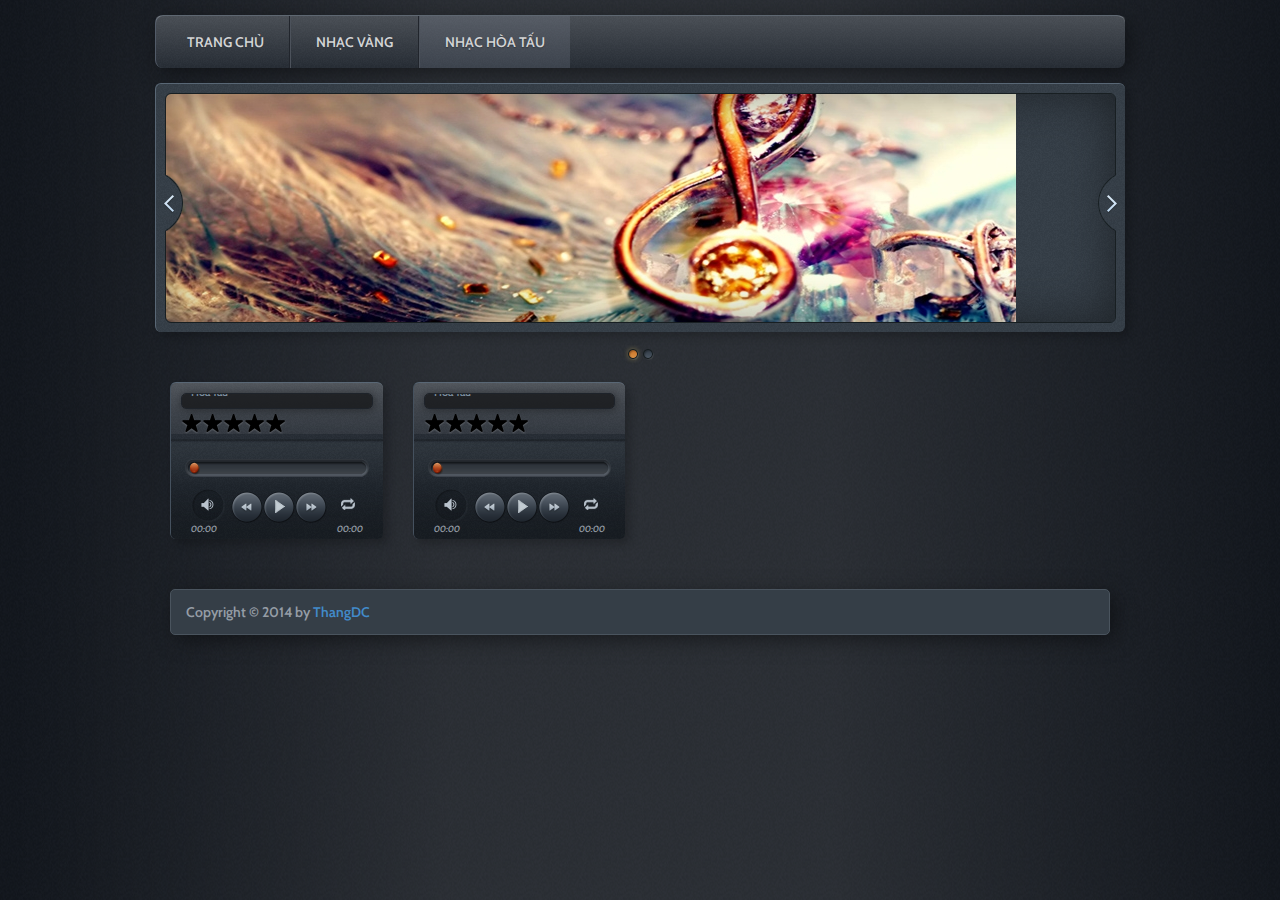
==== commit 83b8945d: "Reset rating" ====
--- a/nhac-hoa-tau.html
+++ b/nhac-hoa-tau.html
@@ -177,13 +177,13 @@
 										<div class="song_title_wrap">
 											<div class="song_title"></div>
 											<div class="rating margin-top-5 margin-bottom-5 clearfix">
-												<span class="star on">
+												<span class="star off">
 													<input type="hidden" value="1">
 												</span>
-												<span class="star on">
+												<span class="star off">
 													<input type="hidden" value="2">
 												</span>
-												<span class="star on">
+												<span class="star off">
 													<input type="hidden" value="3">
 												</span>
 												<span class="star off">
@@ -247,13 +247,13 @@
 										<div class="song_title_wrap">
 											<div class="song_title"></div>
 											<div class="rating margin-top-5 margin-bottom-5 clearfix">
-												<span class="star on">
+												<span class="star off">
 													<input type="hidden" value="1">
 												</span>
-												<span class="star on">
+												<span class="star off">
 													<input type="hidden" value="2">
 												</span>
-												<span class="star on">
+												<span class="star off">
 													<input type="hidden" value="3">
 												</span>
 												<span class="star off">
